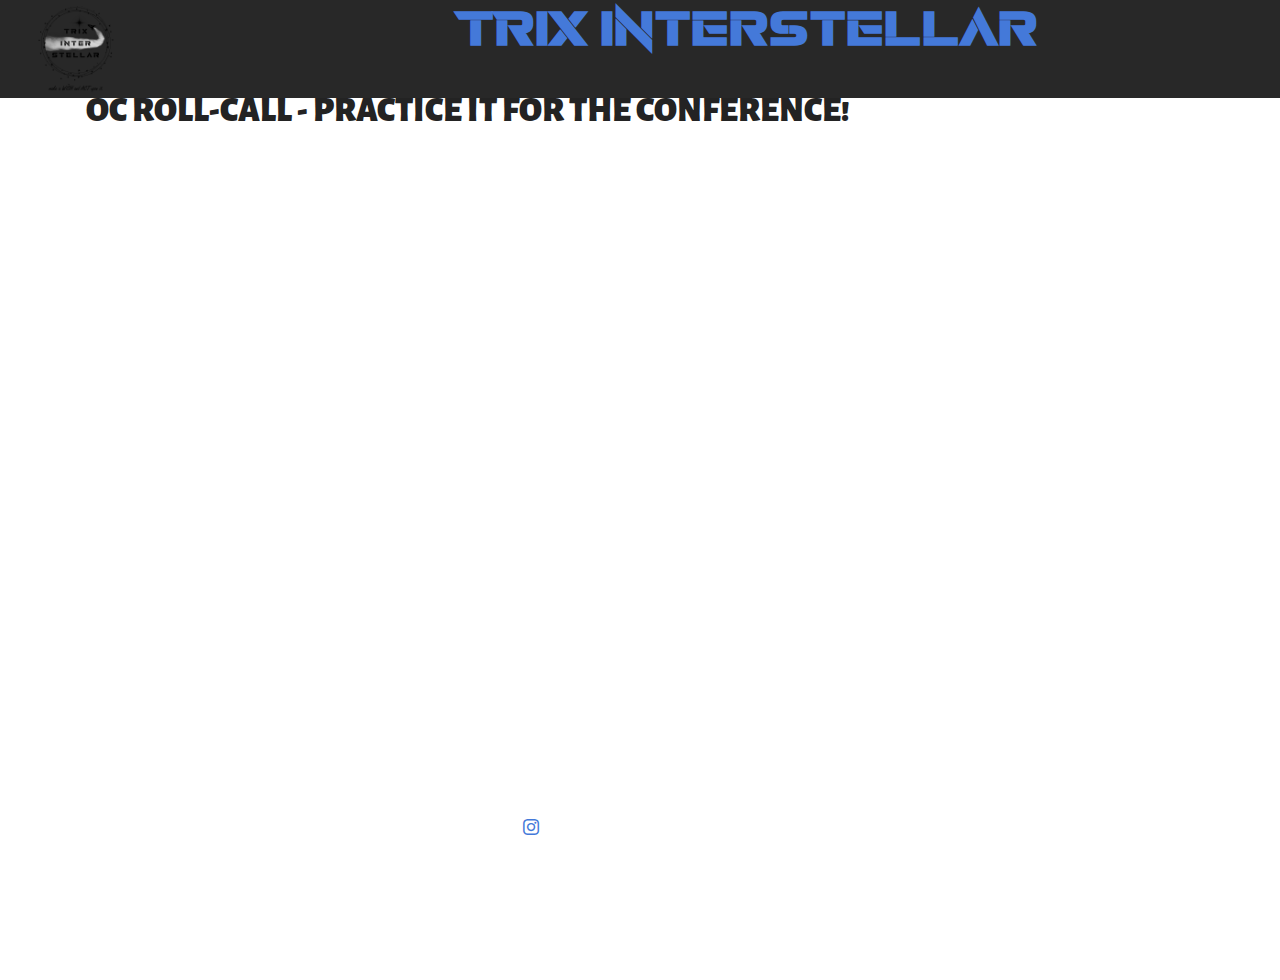
==== page10.html @ 41566b62 "dd" ====
<!DOCTYPE html>
<html  >
<head>
  <!-- Site made with Mobirise Website Builder v5.8.4, https://mobirise.com -->
  <meta charset="UTF-8">
  <meta http-equiv="X-UA-Compatible" content="IE=edge">
  <meta name="generator" content="Mobirise v5.8.4, mobirise.com">
  <meta name="viewport" content="width=device-width, initial-scale=1, minimum-scale=1">
  <link rel="shortcut icon" href="assets/images/trix-logo-128x128-2.png" type="image/x-icon">
  <meta name="description" content="">
  
  
  <title>OC Rollcall</title>
  <link rel="stylesheet" href="assets/bootstrap/css/bootstrap.min.css">
  <link rel="stylesheet" href="assets/bootstrap/css/bootstrap-grid.min.css">
  <link rel="stylesheet" href="assets/bootstrap/css/bootstrap-reboot.min.css">
  <link rel="stylesheet" href="assets/animatecss/animate.css">
  <link rel="stylesheet" href="assets/dropdown/css/style.css">
  <link rel="stylesheet" href="assets/socicon/css/styles.css">
  <link rel="stylesheet" href="assets/theme/css/style.css">
  <link href="assets/fonts/style.css" rel="stylesheet">
  <link rel="preload" as="style" href="assets/mobirise/css/mbr-additional.css"><link rel="stylesheet" href="assets/mobirise/css/mbr-additional.css" type="text/css">

  
  
  
</head>
<body>
  
  <section data-bs-version="5.1" class="content4 cid-tCm50pqjpt" id="content4-1v">
    

    
    
    <div class="container">
        <div class="row justify-content-center">
            <div class="title col-md-12 col-lg-10">
                <h3 class="mbr-section-title mbr-fonts-style align-center mb-4 display-2">
                    <strong>OC MAMBO IS HERE 🕺💃</strong></h3>
                
                
            </div>
        </div>
    </div>
</section>

<section data-bs-version="5.1" class="video2 cid-tCm50pB30e" id="video2-1w">
    
    
    
    <div class="container">
        <div class="mbr-section-head">
            <h4 class="mbr-section-title mbr-fonts-style mb-0 display-5">
                <strong>OC ROLL-CALL - PRACTICE IT FOR THE CONFERENCE!</strong></h4>
            
        </div>
        <div class="row justify-content-center mt-4">
            <div class="col-12 col-md-12 video-block">
                <div class="video-wrapper"><iframe class="mbr-embedded-video" src="https://www.youtube.com/embed/y5CEjIDcIh4?rel=0&amp;amp;mute=1&amp;showinfo=0&amp;autoplay=1&amp;loop=0" width="1280" height="720" frameborder="0" allowfullscreen></iframe></div>
                
            </div>
        </div>
    </div>
</section>

<section data-bs-version="5.1" class="menu cid-tCm50qrsn7" once="menu" id="menu1-1y">
    
    <nav class="navbar navbar-dropdown navbar-fixed-top collapsed">
        <div class="container-fluid">
            <div class="navbar-brand">
                <span class="navbar-logo">
                    
                        <a href="index.html"><img src="assets/images/logo-trix-final-rez-mare-192x192.png" alt="TRIX Interstellar" style="height: 5.5rem;"></a>
                    
                </span>
                <span class="navbar-caption-wrap"><a class="navbar-caption text-primary display-2" href="index.html">&nbsp; &nbsp; &nbsp; &nbsp; &nbsp; &nbsp; &nbsp; &nbsp; &nbsp; &nbsp; &nbsp; &nbsp; &nbsp; &nbsp;TRIX Interstellar</a></span>
            </div>
            <button class="navbar-toggler" type="button" data-toggle="collapse" data-bs-toggle="collapse" data-target="#navbarSupportedContent" data-bs-target="#navbarSupportedContent" aria-controls="navbarNavAltMarkup" aria-expanded="false" aria-label="Toggle navigation">
                <div class="hamburger">
                    <span></span>
                    <span></span>
                    <span></span>
                    <span></span>
                </div>
            </button>
            <div class="collapse navbar-collapse" id="navbarSupportedContent">
                <ul class="navbar-nav nav-dropdown" data-app-modern-menu="true"><li class="nav-item"><a class="nav-link link text-black text-primary display-4" href="page8.html">Agenda</a></li><li class="nav-item"><a class="nav-link link text-black text-primary display-4" href="https://bit.ly/trixshop" target="_blank">SHOP</a></li><li class="nav-item"><a class="nav-link link text-black text-primary display-4" href="page5.html">LUGGAGE</a></li><li class="nav-item"><a class="nav-link link text-black text-primary display-4" href="page3.html">about trix</a></li><li class="nav-item"><a class="nav-link link text-black text-primary display-4" href="page4.html">LOCATION</a></li><li class="nav-item"><a class="nav-link link text-black text-primary display-4" href="page6.html">PARTY</a></li>
                    <li class="nav-item"><a class="nav-link link text-black text-primary display-4" href="page7.html" aria-expanded="false">CONTACT OC</a></li><li class="nav-item"><a class="nav-link link text-black text-primary display-4" href="page7.html">conference team</a></li><li class="nav-item"><a class="nav-link link text-black text-primary display-4" href="page7.html">oc rollcall</a></li></ul>
                
                <div class="navbar-buttons mbr-section-btn"><a class="btn btn-primary display-4" href="https://whm75pkbrs6.typeform.com/to/jG38R8ZY" target="_blank">REGISTER NOW</a></div>
            </div>
        </div>
    </nav>

</section>

<section data-bs-version="5.1" class="footer3 cid-tCm50qI8bt" once="footers" id="footer3-1z">

    

    

    <div class="container">
        <div class="media-container-row align-center mbr-white">
            <div class="row row-links">
                <ul class="foot-menu">
                    
                    
                    
                    
                    
                <li class="foot-menu-item mbr-fonts-style display-7"></li><li class="foot-menu-item mbr-fonts-style display-7"><strong>TRIX INTERSTELLAR '23</strong></li><li class="foot-menu-item mbr-fonts-style display-7"></li></ul>
            </div>
            <div class="row social-row">
                <div class="social-list align-right pb-2">
                    
                    
                    
                    
                    
                    
                <div class="soc-item">
                        <a href="https://www.youtube.com/watch?v=Jb1TENOZJcw" target="_blank">
                            <span class="mbr-iconfont mbr-iconfont-social socicon-youtube socicon" style="color: rgb(255, 255, 255); fill: rgb(255, 255, 255);"></span>
                        </a>
                    </div><div class="soc-item">
                        <a href="https://www.instagram.com/trix.interstellar/" target="_blank">
                            <span class="mbr-iconfont mbr-iconfont-social socicon-instagram socicon"></span>
                        </a>
                    </div></div>
            </div>
            <div class="row row-copirayt">
                <p class="mbr-text mb-0 mbr-fonts-style mbr-white align-center display-7">
                    © Copyright 2023 OC Mambo. All Rights Reserved.
                </p>
            </div>
        </div>
    </div>
</section><section class="display-7" style="padding: 0;align-items: center;justify-content: center;flex-wrap: wrap;    align-content: center;display: flex;position: relative;height: 4rem;"><a href="https://mobiri.se/2998771" style="flex: 1 1;height: 4rem;position: absolute;width: 100%;z-index: 1;"><img alt="" style="height: 4rem;" src="[data-uri]"></a><p style="margin: 0;text-align: center;" class="display-7">Made with &#8204;</p><a style="z-index:1" href="https://mobirise.com/builder/landing-page-builder.html">Landing Page Creator</a></section><script src="assets/bootstrap/js/bootstrap.bundle.min.js"></script>  <script src="assets/smoothscroll/smooth-scroll.js"></script>  <script src="assets/ytplayer/index.js"></script>  <script src="assets/playervimeo/vimeo_player.js"></script>  <script src="assets/dropdown/js/navbar-dropdown.js"></script>  <script src="assets/theme/js/script.js"></script>  
  
  
 <div id="scrollToTop" class="scrollToTop mbr-arrow-up"><a style="text-align: center;"><i class="mbr-arrow-up-icon mbr-arrow-up-icon-cm cm-icon cm-icon-smallarrow-up"></i></a></div>
    <input name="animation" type="hidden">
  </body>
</html>
---- assets/dropdown/css/style.css ----
.navbar-dropdown {
  left: 0;
  padding: 0;
  position: absolute;
  right: 0;
  top: 0;
  transition: all 0.45s ease;
  z-index: 1030;
  background: #282828; }
  .navbar-dropdown .navbar-logo {
    margin-right: 0.8rem;
    transition: margin 0.3s ease-in-out;
    vertical-align: middle; }
    .navbar-dropdown .navbar-logo img {
      height: 3.125rem;
      transition: all 0.3s ease-in-out; }
    .navbar-dropdown .navbar-logo.mbr-iconfont {
      font-size: 3.125rem;
      line-height: 3.125rem; }
  .navbar-dropdown .navbar-caption {
    font-weight: 700;
    white-space: normal;
    vertical-align: -4px;
    line-height: 3.125rem !important; }
    .navbar-dropdown .navbar-caption, .navbar-dropdown .navbar-caption:hover {
      color: inherit;
      text-decoration: none; }
  .navbar-dropdown .mbr-iconfont + .navbar-caption {
    vertical-align: -1px; }
  .navbar-dropdown.navbar-fixed-top {
    position: fixed; }
  .navbar-dropdown .navbar-brand span {
    vertical-align: -4px; }
  .navbar-dropdown.bg-color.transparent {
    background: none; }
  .navbar-dropdown.navbar-short .navbar-brand {
    padding: 0.625rem 0; }
    .navbar-dropdown.navbar-short .navbar-brand span {
      vertical-align: -1px; }
  .navbar-dropdown.navbar-short .navbar-caption {
    line-height: 2.375rem !important;
    vertical-align: -2px; }
  .navbar-dropdown.navbar-short .navbar-logo {
    margin-right: 0.5rem; }
    .navbar-dropdown.navbar-short .navbar-logo img {
      height: 2.375rem; }
    .navbar-dropdown.navbar-short .navbar-logo.mbr-iconfont {
      font-size: 2.375rem;
      line-height: 2.375rem; }
  .navbar-dropdown.navbar-short .mbr-table-cell {
    height: 3.625rem; }
  .navbar-dropdown .navbar-close {
    left: 0.6875rem;
    position: fixed;
    top: 0.75rem;
    z-index: 1000; }
  .navbar-dropdown .hamburger-icon {
    content: "";
    display: inline-block;
    vertical-align: middle;
    width: 16px;
    -webkit-box-shadow: 0 -6px 0 1px #282828,0 0 0 1px #282828,0 6px 0 1px #282828;
    -moz-box-shadow: 0 -6px 0 1px #282828,0 0 0 1px #282828,0 6px 0 1px #282828;
    box-shadow: 0 -6px 0 1px #282828,0 0 0 1px #282828,0 6px 0 1px #282828; }

.dropdown-menu .dropdown-toggle[data-toggle="dropdown-submenu"]::after {
  border-bottom: 0.35em solid transparent;
  border-left: 0.35em solid;
  border-right: 0;
  border-top: 0.35em solid transparent;
  margin-left: 0.3rem; }

.dropdown-menu .dropdown-item:focus {
  outline: 0; }

.nav-dropdown {
  font-size: 0.75rem;
  font-weight: 500;
  height: auto !important; }
  .nav-dropdown .nav-btn {
    padding-left: 1rem; }
  .nav-dropdown .link {
    margin: .667em 1.667em;
    font-weight: 500;
    padding: 0;
    transition: color .2s ease-in-out; }
    .nav-dropdown .link.dropdown-toggle {
      margin-right: 2.583em; }
      .nav-dropdown .link.dropdown-toggle::after {
        margin-left: .25rem;
        border-top: 0.35em solid;
        border-right: 0.35em solid transparent;
        border-left: 0.35em solid transparent;
        border-bottom: 0; }
      .nav-dropdown .link.dropdown-toggle[aria-expanded="true"] {
        margin: 0;
        padding: 0.667em 3.263em  0.667em 1.667em; }
  .nav-dropdown .link::after,
  .nav-dropdown .dropdown-item::after {
    color: inherit; }
  .nav-dropdown .btn {
    font-size: 0.75rem;
    font-weight: 700;
    letter-spacing: 0;
    margin-bottom: 0;
    padding-left: 1.25rem;
    padding-right: 1.25rem; }
  .nav-dropdown .dropdown-menu {
    border-radius: 0;
    border: 0;
    left: 0;
    margin: 0;
    padding-bottom: 1.25rem;
    padding-top: 1.25rem;
    position: relative; }
  .nav-dropdown .dropdown-submenu {
    margin-left: 0.125rem;
    top: 0; }
  .nav-dropdown .dropdown-item {
    font-weight: 500;
    line-height: 2;
    padding: 0.3846em 4.615em 0.3846em 1.5385em;
    position: relative;
    transition: color .2s ease-in-out, background-color .2s ease-in-out; }
    .nav-dropdown .dropdown-item::after {
      margin-top: -0.3077em;
      position: absolute;
      right: 1.1538em;
      top: 50%; }
    .nav-dropdown .dropdown-item:focus, .nav-dropdown .dropdown-item:hover {
      background: none; }

@media (max-width: 767px) {
  .nav-dropdown.navbar-toggleable-sm {
    bottom: 0;
    display: none;
    left: 0;
    overflow-x: hidden;
    position: fixed;
    top: 0;
    transform: translateX(-100%);
    -ms-transform: translateX(-100%);
    -webkit-transform: translateX(-100%);
    width: 18.75rem;
    z-index: 999; } }
.nav-dropdown.navbar-toggleable-xl {
  bottom: 0;
  display: none;
  left: 0;
  overflow-x: hidden;
  position: fixed;
  top: 0;
  transform: translateX(-100%);
  -ms-transform: translateX(-100%);
  -webkit-transform: translateX(-100%);
  width: 18.75rem;
  z-index: 999; }

.nav-dropdown-sm {
  display: block !important;
  overflow-x: hidden;
  overflow: auto;
  padding-top: 3.875rem; }
  .nav-dropdown-sm::after {
    content: "";
    display: block;
    height: 3rem;
    width: 100%; }
  .nav-dropdown-sm.collapse.in ~ .navbar-close {
    display: block !important; }
  .nav-dropdown-sm.collapsing, .nav-dropdown-sm.collapse.in {
    transform: translateX(0);
    -ms-transform: translateX(0);
    -webkit-transform: translateX(0);
    transition: all 0.25s ease-out;
    -webkit-transition: all 0.25s ease-out;
    background: #282828; }
  .nav-dropdown-sm.collapsing[aria-expanded="false"] {
    transform: translateX(-100%);
    -ms-transform: translateX(-100%);
    -webkit-transform: translateX(-100%); }
  .nav-dropdown-sm .nav-item {
    display: block;
    margin-left: 0 !important;
    padding-left: 0; }
  .nav-dropdown-sm .link,
  .nav-dropdown-sm .dropdown-item {
    border-top: 1px dotted rgba(255, 255, 255, 0.1);
    font-size: 0.8125rem;
    line-height: 1.6;
    margin: 0 !important;
    padding: 0.875rem 2.4rem 0.875rem 1.5625rem !important;
    position: relative;
    white-space: normal; }
    .nav-dropdown-sm .link:focus, .nav-dropdown-sm .link:hover,
    .nav-dropdown-sm .dropdown-item:focus,
    .nav-dropdown-sm .dropdown-item:hover {
      background: rgba(0, 0, 0, 0.2) !important;
      color: #c0a375; }
  .nav-dropdown-sm .nav-btn {
    position: relative;
    padding: 1.5625rem 1.5625rem 0 1.5625rem; }
    .nav-dropdown-sm .nav-btn::before {
      border-top: 1px dotted rgba(255, 255, 255, 0.1);
      content: "";
      left: 0;
      position: absolute;
      top: 0;
      width: 100%; }
    .nav-dropdown-sm .nav-btn + .nav-btn {
      padding-top: 0.625rem; }
      .nav-dropdown-sm .nav-btn + .nav-btn::before {
        display: none; }
  .nav-dropdown-sm .btn {
    padding: 0.625rem 0; }
  .nav-dropdown-sm .dropdown-toggle[data-toggle="dropdown-submenu"]::after {
    margin-left: .25rem;
    border-top: 0.35em solid;
    border-right: 0.35em solid transparent;
    border-left: 0.35em solid transparent;
    border-bottom: 0; }
  .nav-dropdown-sm .dropdown-toggle[data-toggle="dropdown-submenu"][aria-expanded="true"]::after {
    border-top: 0;
    border-right: 0.35em solid transparent;
    border-left: 0.35em solid transparent;
    border-bottom: 0.35em solid; }
  .nav-dropdown-sm .dropdown-menu {
    margin: 0;
    padding: 0;
    position: relative;
    top: 0;
    left: 0;
    width: 100%;
    border: 0;
    float: none;
    border-radius: 0;
    background: none; }
  .nav-dropdown-sm .dropdown-submenu {
    left: 100%;
    margin-left: 0.125rem;
    margin-top: -1.25rem;
    top: 0; }

.navbar-toggleable-sm .nav-dropdown .dropdown-menu {
  position: absolute; }

.navbar-toggleable-sm .nav-dropdown .dropdown-submenu {
  left: 100%;
  margin-left: 0.125rem;
  margin-top: -1.25rem;
  top: 0; }

.navbar-toggleable-sm.opened .nav-dropdown .dropdown-menu {
  position: relative; }

.navbar-toggleable-sm.opened .nav-dropdown .dropdown-submenu {
  left: 0;
  margin-left: 00rem;
  margin-top: 0rem;
  top: 0; }

.is-builder .nav-dropdown.collapsing {
  transition: none !important; }
---- assets/socicon/css/styles.css ----
@charset "UTF-8";

@font-face {
  font-family: 'Socicon';
  src:  url('../fonts/socicon.eot');
  src:  url('../fonts/socicon.eot?#iefix') format('embedded-opentype'),
    url('../fonts/socicon.woff2') format('woff2'),
    url('../fonts/socicon.ttf') format('truetype'),
    url('../fonts/socicon.woff') format('woff'),
    url('../fonts/socicon.svg#socicon') format('svg');
  font-weight: normal;
  font-style: normal;
  font-display: swap;
}

[data-icon]:before {
  font-family: "socicon" !important;
  content: attr(data-icon);
  font-style: normal !important;
  font-weight: normal !important;
  font-variant: normal !important;
  text-transform: none !important;
  speak: none;
  line-height: 1;
  -webkit-font-smoothing: antialiased;
  -moz-osx-font-smoothing: grayscale;
}

[class^="socicon-"], [class*=" socicon-"] {
  /* use !important to prevent issues with browser extensions that change fonts */
  font-family: 'Socicon' !important;
  speak: none;
  font-style: normal;
  font-weight: normal;
  font-variant: normal;
  text-transform: none;
  line-height: 1;

  /* Better Font Rendering =========== */
  -webkit-font-smoothing: antialiased;
  -moz-osx-font-smoothing: grayscale;
}

.socicon-eitaa:before {
  content: "\e97c";
}
.socicon-soroush:before {
  content: "\e97d";
}
.socicon-bale:before {
  content: "\e97e";
}
.socicon-zazzle:before {
  content: "\e97b";
}
.socicon-society6:before {
  content: "\e97a";
}
.socicon-redbubble:before {
  content: "\e979";
}
.socicon-avvo:before {
  content: "\e978";
}
.socicon-stitcher:before {
  content: "\e977";
}
.socicon-googlehangouts:before {
  content: "\e974";
}
.socicon-dlive:before {
  content: "\e975";
}
.socicon-vsco:before {
  content: "\e976";
}
.socicon-flipboard:before {
  content: "\e973";
}
.socicon-ubuntu:before {
  content: "\e958";
}
.socicon-artstation:before {
  content: "\e959";
}
.socicon-invision:before {
  content: "\e95a";
}
.socicon-torial:before {
  content: "\e95b";
}
.socicon-collectorz:before {
  content: "\e95c";
}
.socicon-seenthis:before {
  content: "\e95d";
}
.socicon-googleplaymusic:before {
  content: "\e95e";
}
.socicon-debian:before {
  content: "\e95f";
}
.socicon-filmfreeway:before {
  content: "\e960";
}
.socicon-gnome:before {
  content: "\e961";
}
.socicon-itchio:before {
  content: "\e962";
}
.socicon-jamendo:before {
  content: "\e963";
}
.socicon-mix:before {
  content: "\e964";
}
.socicon-sharepoint:before {
  content: "\e965";
}
.socicon-tinder:before {
  content: "\e966";
}
.socicon-windguru:before {
  content: "\e967";
}
.socicon-cdbaby:before {
  content: "\e968";
}
.socicon-elementaryos:before {
  content: "\e969";
}
.socicon-stage32:before {
  content: "\e96a";
}
.socicon-tiktok:before {
  content: "\e96b";
}
.socicon-gitter:before {
  content: "\e96c";
}
.socicon-letterboxd:before {
  content: "\e96d";
}
.socicon-threema:before {
  content: "\e96e";
}
.socicon-splice:before {
  content: "\e96f";
}
.socicon-metapop:before {
  content: "\e970";
}
.socicon-naver:before {
  content: "\e971";
}
.socicon-remote:before {
  content: "\e972";
}
.socicon-internet:before {
  content: "\e957";
}
.socicon-moddb:before {
  content: "\e94b";
}
.socicon-indiedb:before {
  content: "\e94c";
}
.socicon-traxsource:before {
  content: "\e94d";
}
.socicon-gamefor:before {
  content: "\e94e";
}
.socicon-pixiv:before {
  content: "\e94f";
}
.socicon-myanimelist:before {
  content: "\e950";
}
.socicon-blackberry:before {
  content: "\e951";
}
.socicon-wickr:before {
  content: "\e952";
}
.socicon-spip:before {
  content: "\e953";
}
.socicon-napster:before {
  content: "\e954";
}
.socicon-beatport:before {
  content: "\e955";
}
.socicon-hackerone:before {
  content: "\e956";
}
.socicon-hackernews:before {
  content: "\e946";
}
.socicon-smashwords:before {
  content: "\e947";
}
.socicon-kobo:before {
  content: "\e948";
}
.socicon-bookbub:before {
  content: "\e949";
}
.socicon-mailru:before {
  content: "\e94a";
}
.socicon-gitlab:before {
  content: "\e945";
}
.socicon-instructables:before {
  content: "\e944";
}
.socicon-portfolio:before {
  content: "\e943";
}
.socicon-codered:before {
  content: "\e940";
}
.socicon-origin:before {
  content: "\e941";
}
.socicon-nextdoor:before {
  content: "\e942";
}
.socicon-udemy:before {
  content: "\e93f";
}
.socicon-livemaster:before {
  content: "\e93e";
}
.socicon-crunchbase:before {
  content: "\e93b";
}
.socicon-homefy:before {
  content: "\e93c";
}
.socicon-calendly:before {
  content: "\e93d";
}
.socicon-realtor:before {
  content: "\e90f";
}
.socicon-tidal:before {
  content: "\e910";
}
.socicon-qobuz:before {
  content: "\e911";
}
.socicon-natgeo:before {
  content: "\e912";
}
.socicon-mastodon:before {
  content: "\e913";
}
.socicon-unsplash:before {
  content: "\e914";
}
.socicon-homeadvisor:before {
  content: "\e915";
}
.socicon-angieslist:before {
  content: "\e916";
}
.socicon-codepen:before {
  content: "\e917";
}
.socicon-slack:before {
  content: "\e918";
}
.socicon-openaigym:before {
  content: "\e919";
}
.socicon-logmein:before {
  content: "\e91a";
}
.socicon-fiverr:before {
  content: "\e91b";
}
.socicon-gotomeeting:before {
  content: "\e91c";
}
.socicon-aliexpress:before {
  content: "\e91d";
}
.socicon-guru:before {
  content: "\e91e";
}
.socicon-appstore:before {
  content: "\e91f";
}
.socicon-homes:before {
  content: "\e920";
}
.socicon-zoom:before {
  content: "\e921";
}
.socicon-alibaba:before {
  content: "\e922";
}
.socicon-craigslist:before {
  content: "\e923";
}
.socicon-wix:before {
  content: "\e924";
}
.socicon-redfin:before {
  content: "\e925";
}
.socicon-googlecalendar:before {
  content: "\e926";
}
.socicon-shopify:before {
  content: "\e927";
}
.socicon-freelancer:before {
  content: "\e928";
}
.socicon-seedrs:before {
  content: "\e929";
}
.socicon-bing:before {
  content: "\e92a";
}
.socicon-doodle:before {
  content: "\e92b";
}
.socicon-bonanza:before {
  content: "\e92c";
}
.socicon-squarespace:before {
  content: "\e92d";
}
.socicon-toptal:before {
  content: "\e92e";
}
.socicon-gust:before {
  content: "\e92f";
}
.socicon-ask:before {
  content: "\e930";
}
.socicon-trulia:before {
  content: "\e931";
}
.socicon-loomly:before {
  content: "\e932";
}
.socicon-ghost:before {
  content: "\e933";
}
.socicon-upwork:before {
  content: "\e934";
}
.socicon-fundable:before {
  content: "\e935";
}
.socicon-booking:before {
  content: "\e936";
}
.socicon-googlemaps:before {
  content: "\e937";
}
.socicon-zillow:before {
  content: "\e938";
}
.socicon-niconico:before {
  content: "\e939";
}
.socicon-toneden:before {
  content: "\e93a";
}
.socicon-augment:before {
  content: "\e908";
}
.socicon-bitbucket:before {
  content: "\e909";
}
.socicon-fyuse:before {
  content: "\e90a";
}
.socicon-yt-gaming:before {
  content: "\e90b";
}
.socicon-sketchfab:before {
  content: "\e90c";
}
.socicon-mobcrush:before {
  content: "\e90d";
}
.socicon-microsoft:before {
  content: "\e90e";
}
.socicon-pandora:before {
  content: "\e907";
}
.socicon-messenger:before {
  content: "\e906";
}
.socicon-gamewisp:before {
  content: "\e905";
}
.socicon-bloglovin:before {
  content: "\e904";
}
.socicon-tunein:before {
  content: "\e903";
}
.socicon-gamejolt:before {
  content: "\e901";
}
.socicon-trello:before {
  content: "\e902";
}
.socicon-spreadshirt:before {
  content: "\e900";
}
.socicon-500px:before {
  content: "\e000";
}
.socicon-8tracks:before {
  content: "\e001";
}
.socicon-airbnb:before {
  content: "\e002";
}
.socicon-alliance:before {
  content: "\e003";
}
.socicon-amazon:before {
  content: "\e004";
}
.socicon-amplement:before {
  content: "\e005";
}
.socicon-android:before {
  content: "\e006";
}
.socicon-angellist:before {
  content: "\e007";
}
.socicon-apple:before {
  content: "\e008";
}
.socicon-appnet:before {
  content: "\e009";
}
.socicon-baidu:before {
  content: "\e00a";
}
.socicon-bandcamp:before {
  content: "\e00b";
}
.socicon-battlenet:before {
  content: "\e00c";
}
.socicon-mixer:before {
  content: "\e00d";
}
.socicon-bebee:before {
  content: "\e00e";
}
.socicon-bebo:before {
  content: "\e00f";
}
.socicon-behance:before {
  content: "\e010";
}
.socicon-blizzard:before {
  content: "\e011";
}
.socicon-blogger:before {
  content: "\e012";
}
.socicon-buffer:before {
  content: "\e013";
}
.socicon-chrome:before {
  content: "\e014";
}
.socicon-coderwall:before {
  content: "\e015";
}
.socicon-curse:before {
  content: "\e016";
}
.socicon-dailymotion:before {
  content: "\e017";
}
.socicon-deezer:before {
  content: "\e018";
}
.socicon-delicious:before {
  content: "\e019";
}
.socicon-deviantart:before {
  content: "\e01a";
}
.socicon-diablo:before {
  content: "\e01b";
}
.socicon-digg:before {
  content: "\e01c";
}
.socicon-discord:before {
  content: "\e01d";
}
.socicon-disqus:before {
  content: "\e01e";
}
.socicon-douban:before {
  content: "\e01f";
}
.socicon-draugiem:before {
  content: "\e020";
}
.socicon-dribbble:before {
  content: "\e021";
}
.socicon-drupal:before {
  content: "\e022";
}
.socicon-ebay:before {
  content: "\e023";
}
.socicon-ello:before {
  content: "\e024";
}
.socicon-endomodo:before {
  content: "\e025";
}
.socicon-envato:before {
  content: "\e026";
}
.socicon-etsy:before {
  content: "\e027";
}
.socicon-facebook:before {
  content: "\e028";
}
.socicon-feedburner:before {
  content: "\e029";
}
.socicon-filmweb:before {
  content: "\e02a";
}
.socicon-firefox:before {
  content: "\e02b";
}
.socicon-flattr:before {
  content: "\e02c";
}
.socicon-flickr:before {
  content: "\e02d";
}
.socicon-formulr:before {
  content: "\e02e";
}
.socicon-forrst:before {
  content: "\e02f";
}
.socicon-foursquare:before {
  content: "\e030";
}
.socicon-friendfeed:before {
  content: "\e031";
}
.socicon-github:before {
  content: "\e032";
}
.socicon-goodreads:before {
  content: "\e033";
}
.socicon-google:before {
  content: "\e034";
}
.socicon-googlescholar:before {
  content: "\e035";
}
.socicon-googlegroups:before {
  content: "\e036";
}
.socicon-googlephotos:before {
  content: "\e037";
}
.socicon-googleplus:before {
  content: "\e038";
}
.socicon-grooveshark:before {
  content: "\e039";
}
.socicon-hackerrank:before {
  content: "\e03a";
}
.socicon-hearthstone:before {
  content: "\e03b";
}
.socicon-hellocoton:before {
  content: "\e03c";
}
.socicon-heroes:before {
  content: "\e03d";
}
.socicon-smashcast:before {
  content: "\e03e";
}
.socicon-horde:before {
  content: "\e03f";
}
.socicon-houzz:before {
  content: "\e040";
}
.socicon-icq:before {
  content: "\e041";
}
.socicon-identica:before {
  content: "\e042";
}
.socicon-imdb:before {
  content: "\e043";
}
.socicon-instagram:before {
  content: "\e044";
}
.socicon-issuu:before {
  content: "\e045";
}
.socicon-istock:before {
  content: "\e046";
}
.socicon-itunes:before {
  content: "\e047";
}
.socicon-keybase:before {
  content: "\e048";
}
.socicon-lanyrd:before {
  content: "\e049";
}
.socicon-lastfm:before {
  content: "\e04a";
}
.socicon-line:before {
  content: "\e04b";
}
.socicon-linkedin:before {
  content: "\e04c";
}
.socicon-livejournal:before {
  content: "\e04d";
}
.socicon-lyft:before {
  content: "\e04e";
}
.socicon-macos:before {
  content: "\e04f";
}
.socicon-mail:before {
  content: "\e050";
}
.socicon-medium:before {
  content: "\e051";
}
.socicon-meetup:before {
  content: "\e052";
}
.socicon-mixcloud:before {
  content: "\e053";
}
.socicon-modelmayhem:before {
  content: "\e054";
}
.socicon-mumble:before {
  content: "\e055";
}
.socicon-myspace:before {
  content: "\e056";
}
.socicon-newsvine:before {
  content: "\e057";
}
.socicon-nintendo:before {
  content: "\e058";
}
.socicon-npm:before {
  content: "\e059";
}
.socicon-odnoklassniki:before {
  content: "\e05a";
}
.socicon-openid:before {
  content: "\e05b";
}
.socicon-opera:before {
  content: "\e05c";
}
.socicon-outlook:before {
  content: "\e05d";
}
.socicon-overwatch:before {
  content: "\e05e";
}
.socicon-patreon:before {
  content: "\e05f";
}
.socicon-paypal:before {
  content: "\e060";
}
.socicon-periscope:before {
  content: "\e061";
}
.socicon-persona:before {
  content: "\e062";
}
.socicon-pinterest:before {
  content: "\e063";
}
.socicon-play:before {
  content: "\e064";
}
.socicon-player:before {
  content: "\e065";
}
.socicon-playstation:before {
  content: "\e066";
}
.socicon-pocket:before {
  content: "\e067";
}
.socicon-qq:before {
  content: "\e068";
}
.socicon-quora:before {
  content: "\e069";
}
.socicon-raidcall:before {
  content: "\e06a";
}
.socicon-ravelry:before {
  content: "\e06b";
}
.socicon-reddit:before {
  content: "\e06c";
}
.socicon-renren:before {
  content: "\e06d";
}
.socicon-researchgate:before {
  content: "\e06e";
}
.socicon-residentadvisor:before {
  content: "\e06f";
}
.socicon-reverbnation:before {
  content: "\e070";
}
.socicon-rss:before {
  content: "\e071";
}
.socicon-sharethis:before {
  content: "\e072";
}
.socicon-skype:before {
  content: "\e073";
}
.socicon-slideshare:before {
  content: "\e074";
}
.socicon-smugmug:before {
  content: "\e075";
}
.socicon-snapchat:before {
  content: "\e076";
}
.socicon-songkick:before {
  content: "\e077";
}
.socicon-soundcloud:before {
  content: "\e078";
}
.socicon-spotify:before {
  content: "\e079";
}
.socicon-stackexchange:before {
  content: "\e07a";
}
.socicon-stackoverflow:before {
  content: "\e07b";
}
.socicon-starcraft:before {
  content: "\e07c";
}
.socicon-stayfriends:before {
  content: "\e07d";
}
.socicon-steam:before {
  content: "\e07e";
}
.socicon-storehouse:before {
  content: "\e07f";
}
.socicon-strava:before {
  content: "\e080";
}
.socicon-streamjar:before {
  content: "\e081";
}
.socicon-stumbleupon:before {
  content: "\e082";
}
.socicon-swarm:before {
  content: "\e083";
}
.socicon-teamspeak:before {
  content: "\e084";
}
.socicon-teamviewer:before {
  content: "\e085";
}
.socicon-technorati:before {
  content: "\e086";
}
.socicon-telegram:before {
  content: "\e087";
}
.socicon-tripadvisor:before {
  content: "\e088";
}
.socicon-tripit:before {
  content: "\e089";
}
.socicon-triplej:before {
  content: "\e08a";
}
.socicon-tumblr:before {
  content: "\e08b";
}
.socicon-twitch:before {
  content: "\e08c";
}
.socicon-twitter:before {
  content: "\e08d";
}
.socicon-uber:before {
  content: "\e08e";
}
.socicon-ventrilo:before {
  content: "\e08f";
}
.socicon-viadeo:before {
  content: "\e090";
}
.socicon-viber:before {
  content: "\e091";
}
.socicon-viewbug:before {
  content: "\e092";
}
.socicon-vimeo:before {
  content: "\e093";
}
.socicon-vine:before {
  content: "\e094";
}
.socicon-vkontakte:before {
  content: "\e095";
}
.socicon-warcraft:before {
  content: "\e096";
}
.socicon-wechat:before {
  content: "\e097";
}
.socicon-weibo:before {
  content: "\e098";
}
.socicon-whatsapp:before {
  content: "\e099";
}
.socicon-wikipedia:before {
  content: "\e09a";
}
.socicon-windows:before {
  content: "\e09b";
}
.socicon-wordpress:before {
  content: "\e09c";
}
.socicon-wykop:before {
  content: "\e09d";
}
.socicon-xbox:before {
  content: "\e09e";
}
.socicon-xing:before {
  content: "\e09f";
}
.socicon-yahoo:before {
  content: "\e0a0";
}
.socicon-yammer:before {
  content: "\e0a1";
}
.socicon-yandex:before {
  content: "\e0a2";
}
.socicon-yelp:before {
  content: "\e0a3";
}
.socicon-younow:before {
  content: "\e0a4";
}
.socicon-youtube:before {
  content: "\e0a5";
}
.socicon-zapier:before {
  content: "\e0a6";
}
.socicon-zerply:before {
  content: "\e0a7";
}
.socicon-zomato:before {
  content: "\e0a8";
}
.socicon-zynga:before {
  content: "\e0a9";
}
---- assets/theme/css/style.css ----
@charset "UTF-8";
section {
  background-color: #ffffff;
}

body {
  font-style: normal;
  line-height: 1.5;
  font-weight: 400;
  color: #232323;
  position: relative;
}

button {
  background-color: transparent;
  border-color: transparent;
}

section,
.container,
.container-fluid {
  position: relative;
  word-wrap: break-word;
}

a.mbr-iconfont:hover {
  text-decoration: none;
}

.article .lead p,
.article .lead ul,
.article .lead ol,
.article .lead pre,
.article .lead blockquote {
  margin-bottom: 0;
}

a {
  font-style: normal;
  font-weight: 400;
  cursor: pointer;
}
a, a:hover {
  text-decoration: none;
}

.mbr-section-title {
  font-style: normal;
  line-height: 1.3;
}

.mbr-section-subtitle {
  line-height: 1.3;
}

.mbr-text {
  font-style: normal;
  line-height: 1.7;
}

h1,
h2,
h3,
h4,
h5,
h6,
.display-1,
.display-2,
.display-4,
.display-5,
.display-7,
span,
p,
a {
  line-height: 1;
  word-break: break-word;
  word-wrap: break-word;
  font-weight: 400;
}

b,
strong {
  font-weight: bold;
}

input:-webkit-autofill, input:-webkit-autofill:hover, input:-webkit-autofill:focus, input:-webkit-autofill:active {
  transition-delay: 9999s;
  -webkit-transition-property: background-color, color;
  transition-property: background-color, color;
}

textarea[type=hidden] {
  display: none;
}

section {
  background-position: 50% 50%;
  background-repeat: no-repeat;
  background-size: cover;
}
section .mbr-background-video,
section .mbr-background-video-preview {
  position: absolute;
  bottom: 0;
  left: 0;
  right: 0;
  top: 0;
}

.hidden {
  visibility: hidden;
}

.mbr-z-index20 {
  z-index: 20;
}

/*! Base colors */
.mbr-white {
  color: #ffffff;
}

.mbr-black {
  color: #111111;
}

.mbr-bg-white {
  background-color: #ffffff;
}

.mbr-bg-black {
  background-color: #000000;
}

/*! Text-aligns */
.align-left {
  text-align: left;
}

.align-center {
  text-align: center;
}

.align-right {
  text-align: right;
}

/*! Font-weight  */
.mbr-light {
  font-weight: 300;
}

.mbr-regular {
  font-weight: 400;
}

.mbr-semibold {
  font-weight: 500;
}

.mbr-bold {
  font-weight: 700;
}

/*! Media  */
.media-content {
  flex-basis: 100%;
}

.media-container-row {
  display: flex;
  flex-direction: row;
  flex-wrap: wrap;
  justify-content: center;
  align-content: center;
  align-items: start;
}
.media-container-row .media-size-item {
  width: 400px;
}

.media-container-column {
  display: flex;
  flex-direction: column;
  flex-wrap: wrap;
  justify-content: center;
  align-content: center;
  align-items: stretch;
}
.media-container-column > * {
  width: 100%;
}

@media (min-width: 992px) {
  .media-container-row {
    flex-wrap: nowrap;
  }
}
figure {
  margin-bottom: 0;
  overflow: hidden;
}

figure[mbr-media-size] {
  transition: width 0.1s;
}

img,
iframe {
  display: block;
  width: 100%;
}

.card {
  background-color: transparent;
  border: none;
}

.card-box {
  width: 100%;
}

.card-img {
  text-align: center;
  flex-shrink: 0;
  -webkit-flex-shrink: 0;
}

.media {
  max-width: 100%;
  margin: 0 auto;
}

.mbr-figure {
  align-self: center;
}

.media-container > div {
  max-width: 100%;
}

.mbr-figure img,
.card-img img {
  width: 100%;
}

@media (max-width: 991px) {
  .media-size-item {
    width: auto !important;
  }

  .media {
    width: auto;
  }

  .mbr-figure {
    width: 100% !important;
  }
}
/*! Buttons */
.mbr-section-btn {
  margin-left: -0.6rem;
  margin-right: -0.6rem;
  font-size: 0;
}

.btn {
  font-weight: 600;
  border-width: 1px;
  font-style: normal;
  margin: 0.6rem 0.6rem;
  white-space: normal;
  transition: all 0.2s ease-in-out;
  display: inline-flex;
  align-items: center;
  justify-content: center;
  word-break: break-word;
}

.btn-sm {
  font-weight: 600;
  letter-spacing: 0px;
  transition: all 0.3s ease-in-out;
}

.btn-md {
  font-weight: 600;
  letter-spacing: 0px;
  transition: all 0.3s ease-in-out;
}

.btn-lg {
  font-weight: 600;
  letter-spacing: 0px;
  transition: all 0.3s ease-in-out;
}

.btn-form {
  margin: 0;
}
.btn-form:hover {
  cursor: pointer;
}

nav .mbr-section-btn {
  margin-left: 0rem;
  margin-right: 0rem;
}

/*! Btn icon margin */
.btn .mbr-iconfont,
.btn.btn-sm .mbr-iconfont {
  order: 1;
  cursor: pointer;
  margin-left: 0.5rem;
  vertical-align: sub;
}

.btn.btn-md .mbr-iconfont,
.btn.btn-md .mbr-iconfont {
  margin-left: 0.8rem;
}

.mbr-regular {
  font-weight: 400;
}

.mbr-semibold {
  font-weight: 500;
}

.mbr-bold {
  font-weight: 700;
}

[type=submit] {
  -webkit-appearance: none;
}

/*! Full-screen */
.mbr-fullscreen .mbr-overlay {
  min-height: 100vh;
}

.mbr-fullscreen {
  display: flex;
  display: -moz-flex;
  display: -ms-flex;
  display: -o-flex;
  align-items: center;
  min-height: 100vh;
  padding-top: 3rem;
  padding-bottom: 3rem;
}

/*! Map */
.map {
  height: 25rem;
  position: relative;
}
.map iframe {
  width: 100%;
  height: 100%;
}

/*! Scroll to top arrow */
.mbr-arrow-up {
  bottom: 25px;
  right: 90px;
  position: fixed;
  text-align: right;
  z-index: 5000;
  color: #ffffff;
  font-size: 22px;
}

.mbr-arrow-up a {
  background: rgba(0, 0, 0, 0.2);
  border-radius: 50%;
  color: #fff;
  display: inline-block;
  height: 60px;
  width: 60px;
  border: 2px solid #fff;
  outline-style: none !important;
  position: relative;
  text-decoration: none;
  transition: all 0.3s ease-in-out;
  cursor: pointer;
  text-align: center;
}
.mbr-arrow-up a:hover {
  background-color: rgba(0, 0, 0, 0.4);
}
.mbr-arrow-up a i {
  line-height: 60px;
}

.mbr-arrow-up-icon {
  display: block;
  color: #fff;
}

.mbr-arrow-up-icon::before {
  content: "›";
  display: inline-block;
  font-family: serif;
  font-size: 22px;
  line-height: 1;
  font-style: normal;
  position: relative;
  top: 6px;
  left: -4px;
  transform: rotate(-90deg);
}

/*! Arrow Down */
.mbr-arrow {
  position: absolute;
  bottom: 45px;
  left: 50%;
  width: 60px;
  height: 60px;
  cursor: pointer;
  background-color: rgba(80, 80, 80, 0.5);
  border-radius: 50%;
  transform: translateX(-50%);
}
@media (max-width: 767px) {
  .mbr-arrow {
    display: none;
  }
}
.mbr-arrow > a {
  display: inline-block;
  text-decoration: none;
  outline-style: none;
  -webkit-animation: arrowdown 1.7s ease-in-out infinite;
          animation: arrowdown 1.7s ease-in-out infinite;
  color: #ffffff;
}
.mbr-arrow > a > i {
  position: absolute;
  top: -2px;
  left: 15px;
  font-size: 2rem;
}

#scrollToTop a i::before {
  content: "";
  position: absolute;
  display: block;
  border-bottom: 2.5px solid #fff;
  border-left: 2.5px solid #fff;
  width: 27.8%;
  height: 27.8%;
  left: 50%;
  top: 51%;
  transform: translateY(-30%) translateX(-50%) rotate(135deg);
}

@keyframes arrowdown {
  0% {
    transform: translateY(0px);
  }
  50% {
    transform: translateY(-5px);
  }
  100% {
    transform: translateY(0px);
  }
}
@-webkit-keyframes arrowdown {
  0% {
    transform: translateY(0px);
  }
  50% {
    transform: translateY(-5px);
  }
  100% {
    transform: translateY(0px);
  }
}
@media (max-width: 500px) {
  .mbr-arrow-up {
    left: 0;
    right: 0;
    text-align: center;
  }
}
/*Gradients animation*/
@keyframes gradient-animation {
  from {
    background-position: 0% 100%;
    -webkit-animation-timing-function: ease-in-out;
            animation-timing-function: ease-in-out;
  }
  to {
    background-position: 100% 0%;
    -webkit-animation-timing-function: ease-in-out;
            animation-timing-function: ease-in-out;
  }
}
@-webkit-keyframes gradient-animation {
  from {
    background-position: 0% 100%;
    -webkit-animation-timing-function: ease-in-out;
            animation-timing-function: ease-in-out;
  }
  to {
    background-position: 100% 0%;
    -webkit-animation-timing-function: ease-in-out;
            animation-timing-function: ease-in-out;
  }
}
.bg-gradient {
  background-size: 200% 200%;
  animation: gradient-animation 5s infinite alternate;
  -webkit-animation: gradient-animation 5s infinite alternate;
}

.menu .navbar-brand {
  display: -webkit-flex;
}
.menu .navbar-brand span {
  display: flex;
  display: -webkit-flex;
}
.menu .navbar-brand .navbar-caption-wrap {
  display: -webkit-flex;
}
.menu .navbar-brand .navbar-logo img {
  display: -webkit-flex;
  width: auto;
}
@media (min-width: 768px) and (max-width: 991px) {
  .menu .navbar-toggleable-sm .navbar-nav {
    display: -ms-flexbox;
  }
}
@media (max-width: 991px) {
  .menu .navbar-collapse {
    max-height: 93.5vh;
  }
  .menu .navbar-collapse.show {
    overflow: auto;
  }
}
@media (min-width: 992px) {
  .menu .navbar-nav.nav-dropdown {
    display: -webkit-flex;
  }
  .menu .navbar-toggleable-sm .navbar-collapse {
    display: -webkit-flex !important;
  }
  .menu .collapsed .navbar-collapse {
    max-height: 93.5vh;
  }
  .menu .collapsed .navbar-collapse.show {
    overflow: auto;
  }
}
@media (max-width: 767px) {
  .menu .navbar-collapse {
    max-height: 80vh;
  }
}

.nav-link .mbr-iconfont {
  margin-right: 0.5rem;
}

.navbar {
  display: -webkit-flex;
  -webkit-flex-wrap: wrap;
  -webkit-align-items: center;
  -webkit-justify-content: space-between;
}

.navbar-collapse {
  -webkit-flex-basis: 100%;
  -webkit-flex-grow: 1;
  -webkit-align-items: center;
}

.nav-dropdown .link {
  padding: 0.667em 1.667em !important;
  margin: 0 !important;
}

.nav {
  display: -webkit-flex;
  -webkit-flex-wrap: wrap;
}

.row {
  display: -webkit-flex;
  -webkit-flex-wrap: wrap;
}

.justify-content-center {
  -webkit-justify-content: center;
}

.form-inline {
  display: -webkit-flex;
}

.card-wrapper {
  -webkit-flex: 1;
}

.carousel-control {
  z-index: 10;
  display: -webkit-flex;
}

.carousel-controls {
  display: -webkit-flex;
}

.media {
  display: -webkit-flex;
}

.form-group:focus {
  outline: none;
}

.jq-selectbox__select {
  padding: 7px 0;
  position: relative;
}

.jq-selectbox__dropdown {
  overflow: hidden;
  border-radius: 10px;
  position: absolute;
  top: 100%;
  left: 0 !important;
  width: 100% !important;
}

.jq-selectbox__trigger-arrow {
  right: 0;
  transform: translateY(-50%);
}

.jq-selectbox li {
  padding: 1.07em 0.5em;
}

input[type=range] {
  padding-left: 0 !important;
  padding-right: 0 !important;
}

.modal-dialog,
.modal-content {
  height: 100%;
}

.modal-dialog .carousel-inner {
  height: calc(100vh - 1.75rem);
}
@media (max-width: 575px) {
  .modal-dialog .carousel-inner {
    height: calc(100vh - 1rem);
  }
}

.carousel-item {
  text-align: center;
}

.carousel-item img {
  margin: auto;
}

.navbar-toggler {
  align-self: flex-start;
  padding: 0.25rem 0.75rem;
  font-size: 1.25rem;
  line-height: 1;
  background: transparent;
  border: 1px solid transparent;
  border-radius: 0.25rem;
}

.navbar-toggler:focus,
.navbar-toggler:hover {
  text-decoration: none;
  box-shadow: none;
}

.navbar-toggler-icon {
  display: inline-block;
  width: 1.5em;
  height: 1.5em;
  vertical-align: middle;
  content: "";
  background: no-repeat center center;
  background-size: 100% 100%;
}

.navbar-toggler-left {
  position: absolute;
  left: 1rem;
}

.navbar-toggler-right {
  position: absolute;
  right: 1rem;
}

.card-img {
  width: auto;
}

.menu .navbar.collapsed:not(.beta-menu) {
  flex-direction: column;
}

.carousel-item.active,
.carousel-item-next,
.carousel-item-prev {
  display: flex;
}

.note-air-layout .dropup .dropdown-menu,
.note-air-layout .navbar-fixed-bottom .dropdown .dropdown-menu {
  bottom: initial !important;
}

html,
body {
  height: auto;
  min-height: 100vh;
}

.dropup .dropdown-toggle::after {
  display: none;
}

.form-asterisk {
  font-family: initial;
  position: absolute;
  top: -2px;
  font-weight: normal;
}

.form-control-label {
  position: relative;
  cursor: pointer;
  margin-bottom: 0.357em;
  padding: 0;
}

.alert {
  color: #ffffff;
  border-radius: 0;
  border: 0;
  font-size: 1.1rem;
  line-height: 1.5;
  margin-bottom: 1.875rem;
  padding: 1.25rem;
  position: relative;
  text-align: center;
}
.alert.alert-form::after {
  background-color: inherit;
  bottom: -7px;
  content: "";
  display: block;
  height: 14px;
  left: 50%;
  margin-left: -7px;
  position: absolute;
  transform: rotate(45deg);
  width: 14px;
}

.form-control {
  background-color: #ffffff;
  background-clip: border-box;
  color: #232323;
  line-height: 1rem !important;
  height: auto;
  padding: 0.6rem 1.2rem;
  transition: border-color 0.25s ease 0s;
  border: 1px solid transparent !important;
  border-radius: 4px;
  box-shadow: rgba(0, 0, 0, 0.07) 0px 1px 1px 0px, rgba(0, 0, 0, 0.07) 0px 1px 3px 0px, rgba(0, 0, 0, 0.03) 0px 0px 0px 1px;
}
.form-active .form-control:invalid {
  border-color: red;
}

form .row {
  margin-left: -0.6rem;
  margin-right: -0.6rem;
}
form .row [class*=col] {
  padding-left: 0.6rem;
  padding-right: 0.6rem;
}

form .mbr-section-btn {
  margin: 0;
  padding-left: 0.6rem;
  padding-right: 0.6rem;
}

form .btn {
  display: flex;
  padding: 0.6rem 1.2rem;
  margin: 0;
}

form .form-check-input {
  margin-top: 0.5;
}

textarea.form-control {
  line-height: 1.5rem !important;
}

.form-group {
  margin-bottom: 1.2rem;
}

.form-control,
form .btn {
  min-height: 48px;
}

.gdpr-block label span.textGDPR input[name=gdpr] {
  top: 7px;
}

.form-control:focus {
  box-shadow: none;
}

:focus {
  outline: none;
}

.mbr-overlay {
  background-color: #000;
  bottom: 0;
  left: 0;
  opacity: 0.5;
  position: absolute;
  right: 0;
  top: 0;
  z-index: 0;
  pointer-events: none;
}

blockquote {
  font-style: italic;
  padding: 3rem;
  font-size: 1.09rem;
  position: relative;
  border-left: 3px solid;
}

ul,
ol,
pre,
blockquote {
  margin-bottom: 2.3125rem;
}

.mt-4 {
  margin-top: 2rem !important;
}

.mb-4 {
  margin-bottom: 2rem !important;
}

@media (min-width: 992px) {
  .container {
    padding-left: 16px;
    padding-right: 16px;
  }

  .row {
    margin-left: -16px;
    margin-right: -16px;
  }
  .row > [class*=col] {
    padding-left: 16px;
    padding-right: 16px;
  }
}
@media (min-width: 768px) {
  .container-fluid {
    padding-left: 32px;
    padding-right: 32px;
  }
}
@media (min-width: 768px) and (max-width: 991px) {
  .mbr-container {
    padding-left: 32px;
    padding-right: 32px;
  }
}
@media (max-width: 767px) {
  .mbr-container {
    padding-left: 16px;
    padding-right: 16px;
  }
}
.card-wrapper,
.item-wrapper {
  overflow: hidden;
}

.app-video-wrapper > img {
  opacity: 1;
}

.item {
  position: relative;
}

.dropdown-menu .dropdown-menu {
  left: 100%;
}

.dropdown-item + .dropdown-menu {
  display: none;
}

.dropdown-item:hover + .dropdown-menu,
.dropdown-menu:hover {
  display: block;
}

@media (min-aspect-ratio: 16/9) {
  .mbr-video-foreground {
    height: 300% !important;
    top: -100% !important;
  }
}
@media (max-aspect-ratio: 16/9) {
  .mbr-video-foreground {
    width: 300% !important;
    left: -100% !important;
  }
}.engine {
	position: absolute;
	text-indent: -2400px;
	text-align: center;
	padding: 0;
	top: 0;
	left: -2400px;
}
---- assets/fonts/style.css ----
@font-face {
   font-family: 'AlegreyaSansSC-Black';
   font-display: swap;
   src: url('AlegreyaSansSC-Black/font.ttf');
}
@font-face {
   font-family: 'Revamped-X3q1a';
   font-display: swap;
   src: url('Revamped-X3q1a/font.ttf');
}
@font-face {
   font-family: 'AlegreyaSansSC-Medium';
   font-display: swap;
   src: url('AlegreyaSansSC-Medium/font.ttf');
}
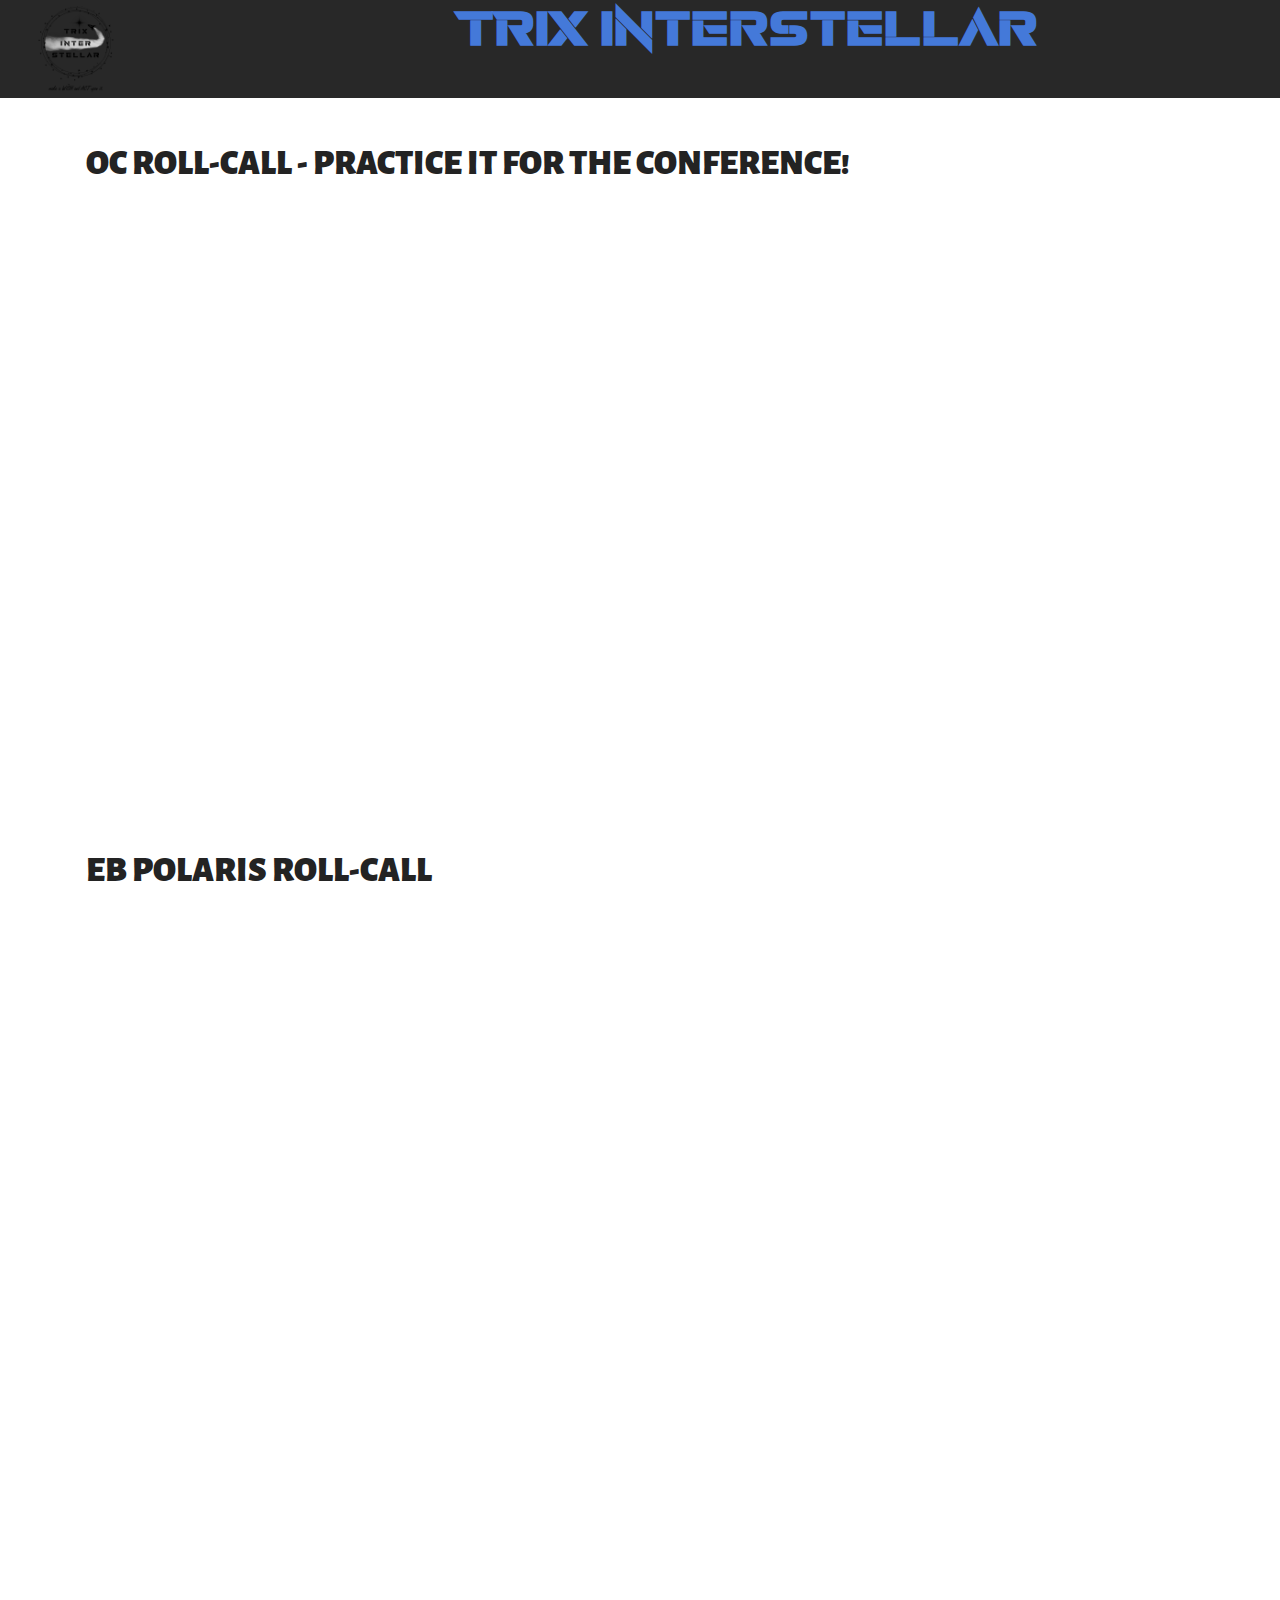
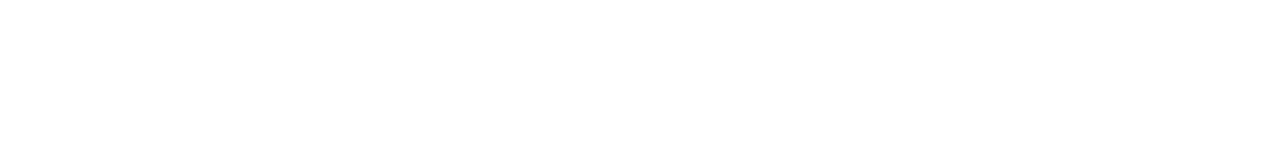
==== commit 42f615b3: "yes" ====
--- a/page10.html
+++ b/page10.html
@@ -10,7 +10,7 @@
   <meta name="description" content="">
   
   
-  <title>OC Rollcall</title>
+  <title>Rollcalls</title>
   <link rel="stylesheet" href="assets/bootstrap/css/bootstrap.min.css">
   <link rel="stylesheet" href="assets/bootstrap/css/bootstrap-grid.min.css">
   <link rel="stylesheet" href="assets/bootstrap/css/bootstrap-reboot.min.css">
@@ -27,7 +27,38 @@
 </head>
 <body>
   
-  <section data-bs-version="5.1" class="content4 cid-tCm50pqjpt" id="content4-1v">
+  <section data-bs-version="5.1" class="menu cid-tCm50qrsn7" once="menu" id="menu1-1y">
+    
+    <nav class="navbar navbar-dropdown navbar-fixed-top collapsed">
+        <div class="container-fluid">
+            <div class="navbar-brand">
+                <span class="navbar-logo">
+                    
+                        <a href="index.html"><img src="assets/images/logo-trix-final-rez-mare-192x192.png" alt="TRIX Interstellar" style="height: 5.5rem;"></a>
+                    
+                </span>
+                <span class="navbar-caption-wrap"><a class="navbar-caption text-primary display-2" href="index.html">&nbsp; &nbsp; &nbsp; &nbsp; &nbsp; &nbsp; &nbsp; &nbsp; &nbsp; &nbsp; &nbsp; &nbsp; &nbsp; &nbsp;TRIX Interstellar</a></span>
+            </div>
+            <button class="navbar-toggler" type="button" data-toggle="collapse" data-bs-toggle="collapse" data-target="#navbarSupportedContent" data-bs-target="#navbarSupportedContent" aria-controls="navbarNavAltMarkup" aria-expanded="false" aria-label="Toggle navigation">
+                <div class="hamburger">
+                    <span></span>
+                    <span></span>
+                    <span></span>
+                    <span></span>
+                </div>
+            </button>
+            <div class="collapse navbar-collapse" id="navbarSupportedContent">
+                <ul class="navbar-nav nav-dropdown" data-app-modern-menu="true"><li class="nav-item"><a class="nav-link link text-black text-primary display-4" href="page8.html">Agenda</a></li><li class="nav-item"><a class="nav-link link text-black text-primary display-4" href="https://bit.ly/trixshop" target="_blank">SHOP</a></li><li class="nav-item"><a class="nav-link link text-black text-primary display-4" href="page5.html">HOW TO PREPARE FOR TRIX</a></li><li class="nav-item"><a class="nav-link link text-black text-primary display-4" href="page3.html">about trix</a></li><li class="nav-item"><a class="nav-link link text-black text-primary display-4" href="page4.html">LOCATION</a></li><li class="nav-item"><a class="nav-link link text-black text-primary display-4" href="page6.html">PARTies</a></li>
+                    <li class="nav-item"><a class="nav-link link text-black text-primary display-4" href="page7.html">conference team</a></li><li class="nav-item"><a class="nav-link link text-black text-primary display-4" href="page10.html">rollcalls</a></li></ul>
+                
+                <div class="navbar-buttons mbr-section-btn"><a class="btn btn-primary display-4" href="https://whm75pkbrs6.typeform.com/to/jG38R8ZY" target="_blank">REGISTER NOW</a></div>
+            </div>
+        </div>
+    </nav>
+
+</section>
+
+<section data-bs-version="5.1" class="content4 cid-tCm50pqjpt" id="content4-1v">
     
 
     
@@ -36,7 +67,7 @@
         <div class="row justify-content-center">
             <div class="title col-md-12 col-lg-10">
                 <h3 class="mbr-section-title mbr-fonts-style align-center mb-4 display-2">
-                    <strong>OC MAMBO IS HERE 🕺💃</strong></h3>
+                    <strong>OC MAMBO &amp; EB POLARIS ROLLCALLS!</strong></h3>
                 
                 
             </div>
@@ -63,35 +94,23 @@
     </div>
 </section>
 
-<section data-bs-version="5.1" class="menu cid-tCm50qrsn7" once="menu" id="menu1-1y">
+<section data-bs-version="5.1" class="video2 cid-tCrDcAyuVy" id="video2-25">
     
-    <nav class="navbar navbar-dropdown navbar-fixed-top collapsed">
-        <div class="container-fluid">
-            <div class="navbar-brand">
-                <span class="navbar-logo">
-                    
-                        <a href="index.html"><img src="assets/images/logo-trix-final-rez-mare-192x192.png" alt="TRIX Interstellar" style="height: 5.5rem;"></a>
-                    
-                </span>
-                <span class="navbar-caption-wrap"><a class="navbar-caption text-primary display-2" href="index.html">&nbsp; &nbsp; &nbsp; &nbsp; &nbsp; &nbsp; &nbsp; &nbsp; &nbsp; &nbsp; &nbsp; &nbsp; &nbsp; &nbsp;TRIX Interstellar</a></span>
-            </div>
-            <button class="navbar-toggler" type="button" data-toggle="collapse" data-bs-toggle="collapse" data-target="#navbarSupportedContent" data-bs-target="#navbarSupportedContent" aria-controls="navbarNavAltMarkup" aria-expanded="false" aria-label="Toggle navigation">
-                <div class="hamburger">
-                    <span></span>
-                    <span></span>
-                    <span></span>
-                    <span></span>
-                </div>
-            </button>
-            <div class="collapse navbar-collapse" id="navbarSupportedContent">
-                <ul class="navbar-nav nav-dropdown" data-app-modern-menu="true"><li class="nav-item"><a class="nav-link link text-black text-primary display-4" href="page8.html">Agenda</a></li><li class="nav-item"><a class="nav-link link text-black text-primary display-4" href="https://bit.ly/trixshop" target="_blank">SHOP</a></li><li class="nav-item"><a class="nav-link link text-black text-primary display-4" href="page5.html">LUGGAGE</a></li><li class="nav-item"><a class="nav-link link text-black text-primary display-4" href="page3.html">about trix</a></li><li class="nav-item"><a class="nav-link link text-black text-primary display-4" href="page4.html">LOCATION</a></li><li class="nav-item"><a class="nav-link link text-black text-primary display-4" href="page6.html">PARTY</a></li>
-                    <li class="nav-item"><a class="nav-link link text-black text-primary display-4" href="page7.html" aria-expanded="false">CONTACT OC</a></li><li class="nav-item"><a class="nav-link link text-black text-primary display-4" href="page7.html">conference team</a></li><li class="nav-item"><a class="nav-link link text-black text-primary display-4" href="page7.html">oc rollcall</a></li></ul>
+    
+    
+    <div class="container">
+        <div class="mbr-section-head">
+            <h4 class="mbr-section-title mbr-fonts-style mb-0 display-5">
+                <strong>EB POLARIS ROLL-CALL</strong></h4>
+            
+        </div>
+        <div class="row justify-content-center mt-4">
+            <div class="col-12 col-md-12 video-block">
+                <div class="video-wrapper"><iframe class="mbr-embedded-video" src="https://www.youtube.com/embed/gd9T4PeuyEU?rel=0&amp;amp;&amp;showinfo=0&amp;autoplay=0&amp;loop=0" width="1280" height="720" frameborder="0" allowfullscreen></iframe></div>
                 
-                <div class="navbar-buttons mbr-section-btn"><a class="btn btn-primary display-4" href="https://whm75pkbrs6.typeform.com/to/jG38R8ZY" target="_blank">REGISTER NOW</a></div>
             </div>
         </div>
-    </nav>
-
+    </div>
 </section>
 
 <section data-bs-version="5.1" class="footer3 cid-tCm50qI8bt" once="footers" id="footer3-1z">
@@ -136,7 +155,7 @@
             </div>
         </div>
     </div>
-</section><section class="display-7" style="padding: 0;align-items: center;justify-content: center;flex-wrap: wrap;    align-content: center;display: flex;position: relative;height: 4rem;"><a href="https://mobiri.se/2998771" style="flex: 1 1;height: 4rem;position: absolute;width: 100%;z-index: 1;"><img alt="" style="height: 4rem;" src="[data-uri]"></a><p style="margin: 0;text-align: center;" class="display-7">Made with &#8204;</p><a style="z-index:1" href="https://mobirise.com/builder/landing-page-builder.html">Landing Page Creator</a></section><script src="assets/bootstrap/js/bootstrap.bundle.min.js"></script>  <script src="assets/smoothscroll/smooth-scroll.js"></script>  <script src="assets/ytplayer/index.js"></script>  <script src="assets/playervimeo/vimeo_player.js"></script>  <script src="assets/dropdown/js/navbar-dropdown.js"></script>  <script src="assets/theme/js/script.js"></script>  
+</section><section class="display-7" style="padding: 0;align-items: center;justify-content: center;flex-wrap: wrap;    align-content: center;display: flex;position: relative;height: 4rem;"><a href="https://mobiri.se/2998771" style="flex: 1 1;height: 4rem;position: absolute;width: 100%;z-index: 1;"><img alt="" style="height: 4rem;" src="[data-uri]"></a><p style="margin: 0;text-align: center;" class="display-7">Made with &#8204;</p><a style="z-index:1" href="https://mobirise.com/builder/landing-page-software.html">Landing Page Software</a></section><script src="assets/bootstrap/js/bootstrap.bundle.min.js"></script>  <script src="assets/smoothscroll/smooth-scroll.js"></script>  <script src="assets/ytplayer/index.js"></script>  <script src="assets/playervimeo/vimeo_player.js"></script>  <script src="assets/dropdown/js/navbar-dropdown.js"></script>  <script src="assets/theme/js/script.js"></script>  
   
   
  <div id="scrollToTop" class="scrollToTop mbr-arrow-up"><a style="text-align: center;"><i class="mbr-arrow-up-icon mbr-arrow-up-icon-cm cm-icon cm-icon-smallarrow-up"></i></a></div>
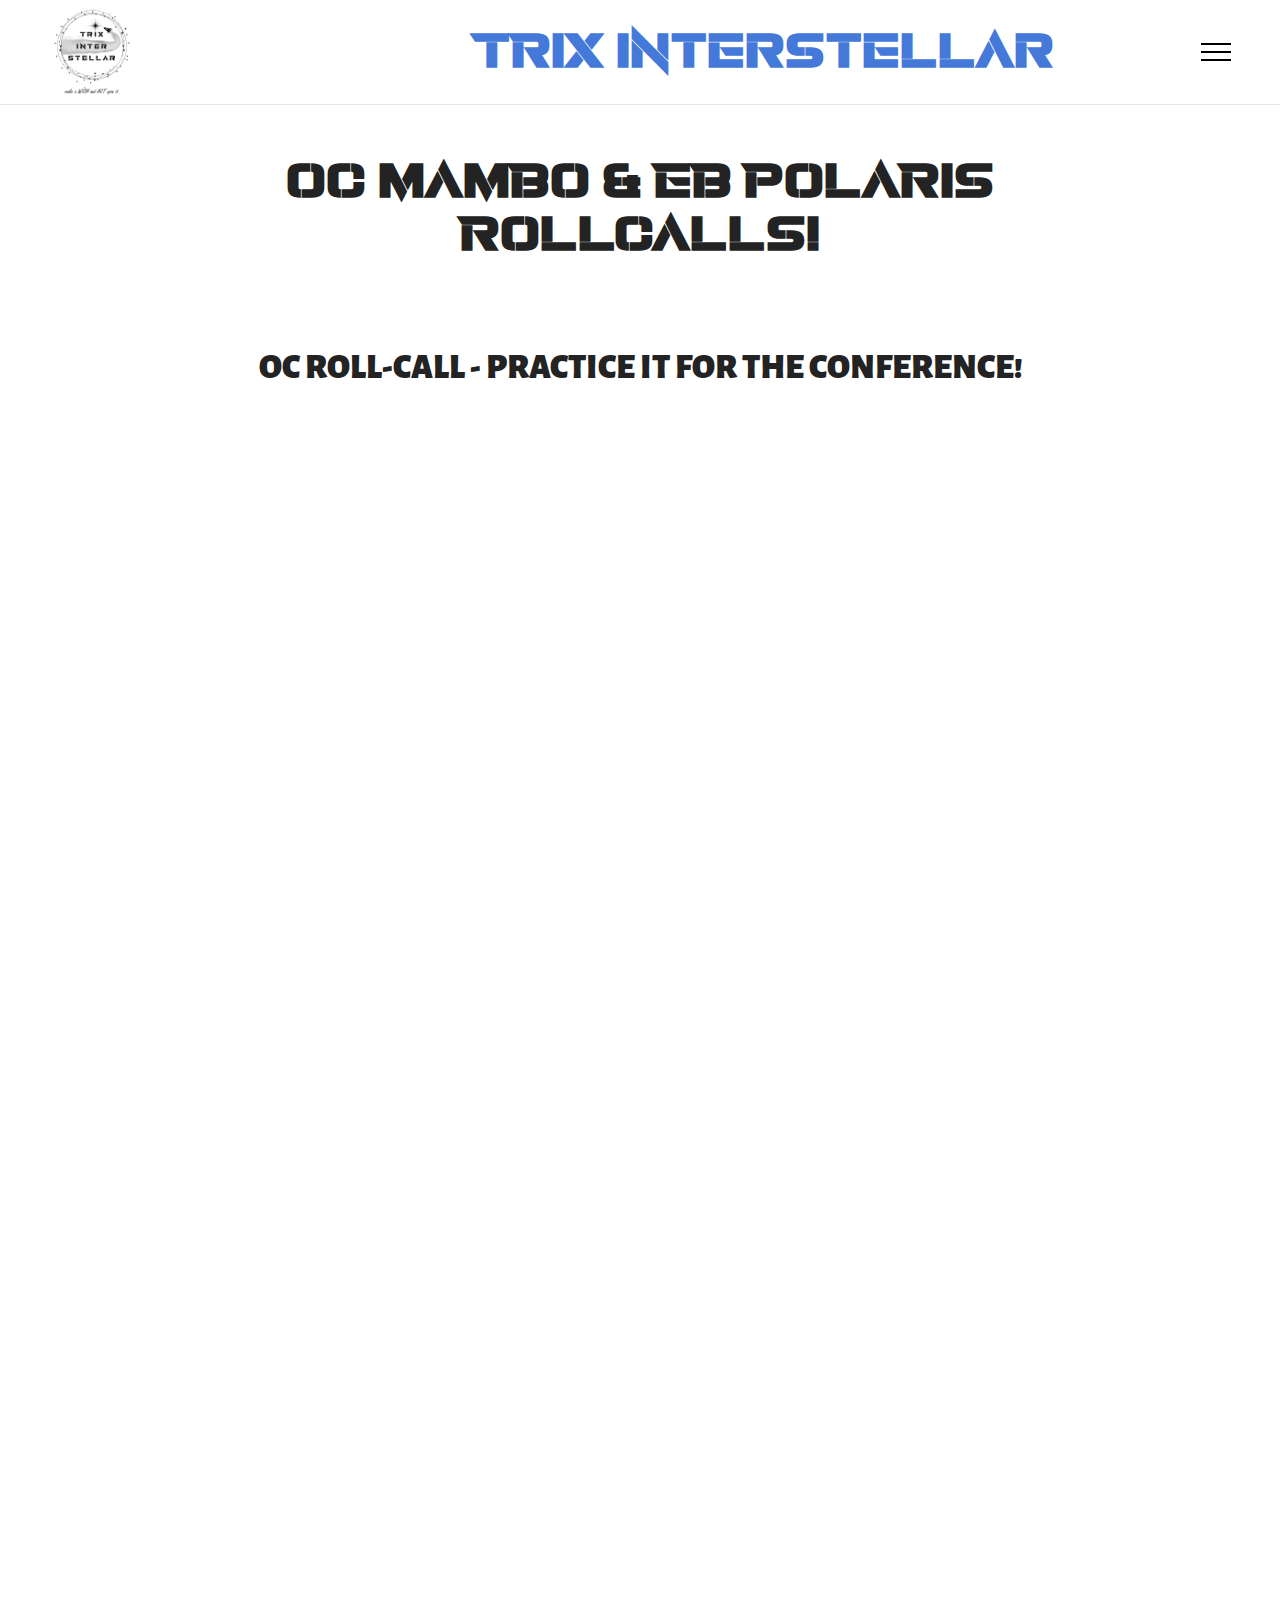
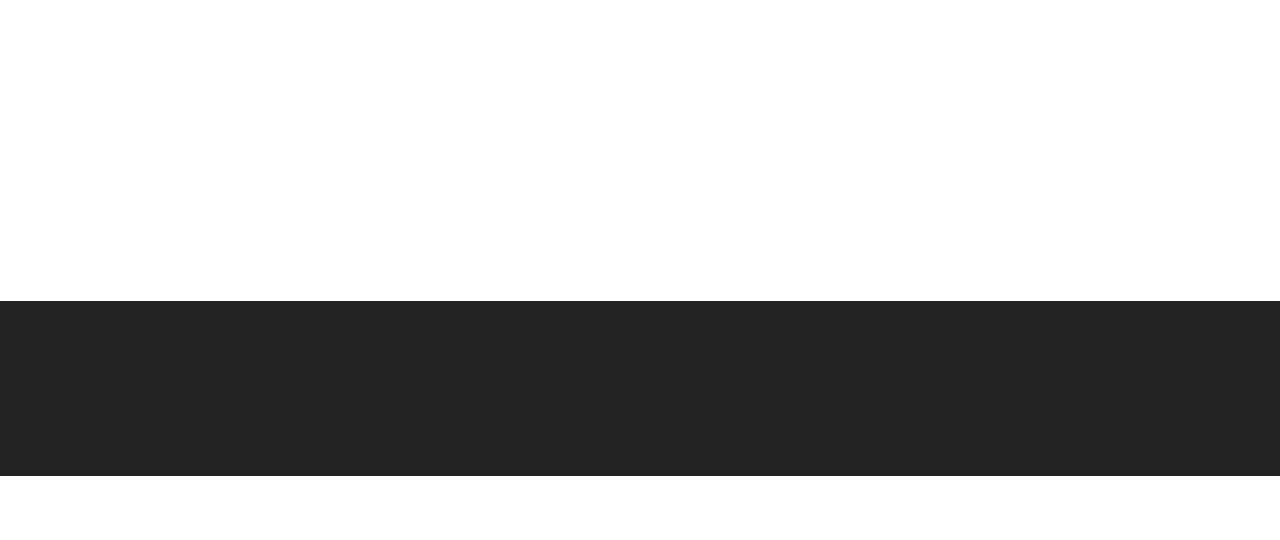
==== commit 956c36c8: "repost" ====
--- a/page10.html
+++ b/page10.html
@@ -155,7 +155,7 @@
             </div>
         </div>
     </div>
-</section><section class="display-7" style="padding: 0;align-items: center;justify-content: center;flex-wrap: wrap;    align-content: center;display: flex;position: relative;height: 4rem;"><a href="https://mobiri.se/2998771" style="flex: 1 1;height: 4rem;position: absolute;width: 100%;z-index: 1;"><img alt="" style="height: 4rem;" src="[data-uri]"></a><p style="margin: 0;text-align: center;" class="display-7">Made with &#8204;</p><a style="z-index:1" href="https://mobirise.com/builder/landing-page-software.html">Landing Page Software</a></section><script src="assets/bootstrap/js/bootstrap.bundle.min.js"></script>  <script src="assets/smoothscroll/smooth-scroll.js"></script>  <script src="assets/ytplayer/index.js"></script>  <script src="assets/playervimeo/vimeo_player.js"></script>  <script src="assets/dropdown/js/navbar-dropdown.js"></script>  <script src="assets/theme/js/script.js"></script>  
+</section><section class="display-7" style="padding: 0;align-items: center;justify-content: center;flex-wrap: wrap;    align-content: center;display: flex;position: relative;height: 4rem;"><a href="https://mobiri.se/2998771" style="flex: 1 1;height: 4rem;position: absolute;width: 100%;z-index: 1;"><img alt="" style="height: 4rem;" src="[data-uri]"></a><p style="margin: 0;text-align: center;" class="display-7">Made with &#8204;</p><a style="z-index:1" href="https://mobirise.com/drag-drop-website-builder.html">Drag and Drop Website Builder</a></section><script src="assets/bootstrap/js/bootstrap.bundle.min.js"></script>  <script src="assets/smoothscroll/smooth-scroll.js"></script>  <script src="assets/ytplayer/index.js"></script>  <script src="assets/playervimeo/vimeo_player.js"></script>  <script src="assets/dropdown/js/navbar-dropdown.js"></script>  <script src="assets/theme/js/script.js"></script>  
   
   
  <div id="scrollToTop" class="scrollToTop mbr-arrow-up"><a style="text-align: center;"><i class="mbr-arrow-up-icon mbr-arrow-up-icon-cm cm-icon cm-icon-smallarrow-up"></i></a></div>
--- a/assets/mobirise/css/mbr-additional.css
+++ b/assets/mobirise/css/mbr-additional.css
@@ -709,10 +709,11 @@
 }
 .cid-s48MCQYojq .mbr-section-title {
   text-align: center;
+  color: #ffffff;
 }
 .cid-s48MCQYojq .mbr-text,
 .cid-s48MCQYojq .mbr-section-btn {
-  color: #232323;
+  color: #ffffff;
   text-align: center;
 }
 @media (max-width: 991px) {
@@ -941,7 +942,7 @@
 }
 @media (min-width: 992px) {
   .cid-s48OLK6784 .navbar.collapsed.opened:not(.navbar-short) .navbar-collapse {
-    max-height: calc(98.5vh - 6rem);
+    max-height: calc(98.5vh - 5.5rem);
   }
 }
 .cid-s48OLK6784 .navbar.collapsed .dropdown-menu .dropdown-submenu {
@@ -1379,7 +1380,7 @@
 }
 @media (min-width: 992px) {
   .cid-tC9REk2qvs .navbar.collapsed.opened:not(.navbar-short) .navbar-collapse {
-    max-height: calc(98.5vh - 6rem);
+    max-height: calc(98.5vh - 5.5rem);
   }
 }
 .cid-tC9REk2qvs .navbar.collapsed .dropdown-menu .dropdown-submenu {
@@ -1832,7 +1833,7 @@
 }
 @media (min-width: 992px) {
   .cid-tCa2Hheiy4 .navbar.collapsed.opened:not(.navbar-short) .navbar-collapse {
-    max-height: calc(98.5vh - 6rem);
+    max-height: calc(98.5vh - 5.5rem);
   }
 }
 .cid-tCa2Hheiy4 .navbar.collapsed .dropdown-menu .dropdown-submenu {
@@ -2067,6 +2068,9 @@
   height: 100%;
   position: absolute;
   top: 0;
+}
+.cid-tCa46P327L .mbr-section-subtitle DIV {
+  text-align: left;
 }
 .cid-tCa2HhsCEz {
   padding-top: 2rem;
@@ -2259,7 +2263,7 @@
 }
 @media (min-width: 992px) {
   .cid-tCa59C6H7e .navbar.collapsed.opened:not(.navbar-short) .navbar-collapse {
-    max-height: calc(98.5vh - 6rem);
+    max-height: calc(98.5vh - 5.5rem);
   }
 }
 .cid-tCa59C6H7e .navbar.collapsed .dropdown-menu .dropdown-submenu {
@@ -2815,7 +2819,7 @@
 }
 @media (min-width: 992px) {
   .cid-tCa5bCJpG5 .navbar.collapsed.opened:not(.navbar-short) .navbar-collapse {
-    max-height: calc(98.5vh - 6rem);
+    max-height: calc(98.5vh - 5.5rem);
   }
 }
 .cid-tCa5bCJpG5 .navbar.collapsed .dropdown-menu .dropdown-submenu {
@@ -3101,49 +3105,6 @@
 }
 .cid-tCa5bD7CRd .media-container-row .row-copirayt p {
   width: 100%;
-}
-.cid-tCa5cqFIAq .mbr-section-title {
-  text-align: center;
-}
-.cid-tCa5cqFIAq .mbr-text,
-.cid-tCa5cqFIAq .mbr-section-btn {
-  color: #232323;
-  text-align: center;
-}
-@media (max-width: 991px) {
-  .cid-tCa5cqFIAq .mbr-section-title,
-  .cid-tCa5cqFIAq .mbr-section-btn,
-  .cid-tCa5cqFIAq .mbr-text {
-    text-align: center;
-  }
-}
-.cid-tCa5cratlt {
-  padding-top: 6rem;
-  padding-bottom: 6rem;
-  background-image: url("../../../assets/images/mbr-1920x1282.jpg");
-}
-.cid-tCa5cratlt .mbr-fallback-image.disabled {
-  display: none;
-}
-.cid-tCa5cratlt .mbr-fallback-image {
-  display: block;
-  background-size: cover;
-  background-position: center center;
-  width: 100%;
-  height: 100%;
-  position: absolute;
-  top: 0;
-}
-.cid-tCa5cratlt .video-wrapper iframe {
-  width: 100%;
-}
-.cid-tCa5cratlt .mbr-section-title,
-.cid-tCa5cratlt .mbr-section-subtitle,
-.cid-tCa5cratlt .mbr-text {
-  text-align: center;
-}
-.cid-tCa5cratlt .mbr-section-title {
-  color: #ffffff;
 }
 .cid-tCa5crqeRQ {
   z-index: 1000;
@@ -3268,7 +3229,7 @@
 }
 @media (min-width: 992px) {
   .cid-tCa5crqeRQ .navbar.collapsed.opened:not(.navbar-short) .navbar-collapse {
-    max-height: calc(98.5vh - 6rem);
+    max-height: calc(98.5vh - 5.5rem);
   }
 }
 .cid-tCa5crqeRQ .navbar.collapsed .dropdown-menu .dropdown-submenu {
@@ -3487,6 +3448,23 @@
     left: -1rem;
   }
 }
+.cid-tCrD3DwHBM {
+  padding-top: 5rem;
+  padding-bottom: 5rem;
+  background-color: #ffffff;
+}
+.cid-tCrD3DwHBM .mbr-fallback-image.disabled {
+  display: none;
+}
+.cid-tCrD3DwHBM .mbr-fallback-image {
+  display: block;
+  background-size: cover;
+  background-position: center center;
+  width: 100%;
+  height: 100%;
+  position: absolute;
+  top: 0;
+}
 .cid-tCa5crL5PZ {
   padding-top: 2rem;
   padding-bottom: 2rem;
@@ -3555,30 +3533,15 @@
 .cid-tCa5crL5PZ .media-container-row .row-copirayt p {
   width: 100%;
 }
-.cid-tCa5dcVTeD .mbr-section-title {
-  text-align: center;
-}
-.cid-tCa5dcVTeD .mbr-text,
-.cid-tCa5dcVTeD .mbr-section-btn {
-  color: #232323;
-  text-align: center;
-}
-@media (max-width: 991px) {
-  .cid-tCa5dcVTeD .mbr-section-title,
-  .cid-tCa5dcVTeD .mbr-section-btn,
-  .cid-tCa5dcVTeD .mbr-text {
-    text-align: center;
-  }
-}
-.cid-tCa5ddm8Xi {
+.cid-tCm3zijU2l {
   padding-top: 6rem;
   padding-bottom: 6rem;
-  background-image: url("../../../assets/images/mbr-1920x1282.jpg");
-}
-.cid-tCa5ddm8Xi .mbr-fallback-image.disabled {
+  background-image: url("../../../assets/images/mbr-1-1920x1080.jpg");
+}
+.cid-tCm3zijU2l .mbr-fallback-image.disabled {
   display: none;
 }
-.cid-tCa5ddm8Xi .mbr-fallback-image {
+.cid-tCm3zijU2l .mbr-fallback-image {
   display: block;
   background-size: cover;
   background-position: center center;
@@ -3587,16 +3550,155 @@
   position: absolute;
   top: 0;
 }
-.cid-tCa5ddm8Xi .video-wrapper iframe {
-  width: 100%;
-}
-.cid-tCa5ddm8Xi .mbr-section-title,
-.cid-tCa5ddm8Xi .mbr-section-subtitle,
-.cid-tCa5ddm8Xi .mbr-text {
+.cid-tCm3zijU2l .team-card {
+  margin-bottom: 2rem;
+  transition: all 0.3s;
+}
+.cid-tCm3zijU2l .team-card:hover {
+  transform: translateY(-10px);
+}
+.cid-tCm3zijU2l .card-wrap {
+  background: #ffffff;
+  border-radius: 4px;
+}
+@media (max-width: 991px) {
+  .cid-tCm3zijU2l .card-wrap {
+    margin-bottom: 2rem;
+  }
+}
+.cid-tCm3zijU2l .card-wrap .image-wrap img {
+  width: 100%;
+}
+@media (min-width: 768px) {
+  .cid-tCm3zijU2l .card-wrap .content-wrap {
+    padding: 2rem;
+  }
+}
+@media (max-width: 767px) {
+  .cid-tCm3zijU2l .card-wrap .content-wrap {
+    padding: 1rem;
+  }
+}
+.cid-tCm3zijU2l .social-row {
   text-align: center;
 }
-.cid-tCa5ddm8Xi .mbr-section-title {
+.cid-tCm3zijU2l .social-row .soc-item {
+  display: inline-block;
+  text-align: center;
+  border-radius: 50%;
+  margin-right: 0.6rem;
+  margin-bottom: 1rem;
+  padding: 0.5rem;
+  border: 2px solid #6592e6;
+  transition: all 0.3s;
+}
+.cid-tCm3zijU2l .social-row .soc-item .mbr-iconfont {
+  transition: all 0.3s;
+  display: flex;
+  justify-content: center;
+  align-content: center;
+  color: #6592e6;
+  font-size: 1.5rem;
+}
+.cid-tCm3zijU2l .social-row .soc-item:hover {
+  background-color: #6592e6;
+}
+.cid-tCm3zijU2l .social-row .soc-item:hover .mbr-iconfont {
   color: #ffffff;
+}
+.cid-tCm3zijU2l .embla__slide {
+  display: flex;
+  justify-content: center;
+  position: relative;
+  min-width: 410px;
+  max-width: 410px;
+}
+@media (max-width: 768px) {
+  .cid-tCm3zijU2l .embla__slide {
+    min-width: 70%;
+    max-width: initial;
+    margin-left: 1rem !important;
+    margin-right: 1rem !important;
+  }
+}
+.cid-tCm3zijU2l .embla__button--next,
+.cid-tCm3zijU2l .embla__button--prev {
+  display: flex;
+}
+.cid-tCm3zijU2l .embla__button {
+  top: 50%;
+  width: 60px;
+  height: 60px;
+  margin-top: -1.5rem;
+  font-size: 22px;
+  background-color: rgba(0, 0, 0, 0.5);
+  color: #fff;
+  border: 2px solid #fff;
+  border-radius: 50%;
+  transition: all 0.3s;
+  position: absolute;
+  display: flex;
+  justify-content: center;
+  align-items: center;
+}
+@media (max-width: 768px) {
+  .cid-tCm3zijU2l .embla__button {
+    display: none;
+  }
+}
+.cid-tCm3zijU2l .embla__button:disabled {
+  cursor: default;
+  display: none;
+}
+.cid-tCm3zijU2l .embla__button:hover {
+  background: #000;
+  color: rgba(255, 255, 255, 0.5);
+}
+.cid-tCm3zijU2l .embla__button.embla__button--prev {
+  left: 0;
+  margin-left: 2.5rem;
+}
+.cid-tCm3zijU2l .embla__button.embla__button--next {
+  right: 0;
+  margin-right: 2.5rem;
+}
+@media (max-width: 767px) {
+  .cid-tCm3zijU2l .embla__button {
+    top: auto;
+  }
+}
+.cid-tCm3zijU2l .embla {
+  position: relative;
+  width: 100%;
+}
+.cid-tCm3zijU2l .embla__viewport {
+  overflow: hidden;
+  width: 100%;
+}
+.cid-tCm3zijU2l .embla__viewport.is-draggable {
+  cursor: grab;
+}
+.cid-tCm3zijU2l .embla__viewport.is-dragging {
+  cursor: grabbing;
+}
+.cid-tCm3zijU2l .embla__container {
+  display: flex;
+  user-select: none;
+  -webkit-touch-callout: none;
+  -khtml-user-select: none;
+  -webkit-tap-highlight-color: transparent;
+}
+.cid-tCm3zijU2l .card-text,
+.cid-tCm3zijU2l .mbr-section-btn,
+.cid-tCm3zijU2l .social-row {
+  text-align: center;
+}
+.cid-tCm3zijU2l .mbr-section-title {
+  color: #ffffff;
+}
+.cid-tCm3zijU2l .card-title,
+.cid-tCm3zijU2l .social-row {
+  color: #000000;
 }
 .cid-tCa5ddEWq6 {
   z-index: 1000;
@@ -3721,7 +3823,7 @@
 }
 @media (min-width: 992px) {
   .cid-tCa5ddEWq6 .navbar.collapsed.opened:not(.navbar-short) .navbar-collapse {
-    max-height: calc(98.5vh - 6rem);
+    max-height: calc(98.5vh - 5.5rem);
   }
 }
 .cid-tCa5ddEWq6 .navbar.collapsed .dropdown-menu .dropdown-submenu {
@@ -3940,6 +4042,330 @@
     left: -1rem;
   }
 }
+.cid-tCrtRlU24X {
+  padding-top: 6rem;
+  padding-bottom: 6rem;
+  background-image: url("../../../assets/images/mbr-1920x1280.jpg");
+}
+.cid-tCrtRlU24X .mbr-fallback-image.disabled {
+  display: none;
+}
+.cid-tCrtRlU24X .mbr-fallback-image {
+  display: block;
+  background-size: cover;
+  background-position: center center;
+  width: 100%;
+  height: 100%;
+  position: absolute;
+  top: 0;
+}
+.cid-tCrtRlU24X .team-card {
+  margin-bottom: 2rem;
+  transition: all 0.3s;
+}
+.cid-tCrtRlU24X .team-card:hover {
+  transform: translateY(-10px);
+}
+.cid-tCrtRlU24X .card-wrap {
+  background: #ffffff;
+  border-radius: 4px;
+}
+@media (max-width: 991px) {
+  .cid-tCrtRlU24X .card-wrap {
+    margin-bottom: 2rem;
+  }
+}
+.cid-tCrtRlU24X .card-wrap .image-wrap img {
+  width: 100%;
+}
+@media (min-width: 768px) {
+  .cid-tCrtRlU24X .card-wrap .content-wrap {
+    padding: 2rem;
+  }
+}
+@media (max-width: 767px) {
+  .cid-tCrtRlU24X .card-wrap .content-wrap {
+    padding: 1rem;
+  }
+}
+.cid-tCrtRlU24X .social-row {
+  text-align: center;
+}
+.cid-tCrtRlU24X .social-row .soc-item {
+  display: inline-block;
+  text-align: center;
+  border-radius: 50%;
+  margin-right: 0.6rem;
+  margin-bottom: 1rem;
+  padding: 0.5rem;
+  border: 2px solid #6592e6;
+  transition: all 0.3s;
+}
+.cid-tCrtRlU24X .social-row .soc-item .mbr-iconfont {
+  transition: all 0.3s;
+  display: flex;
+  justify-content: center;
+  align-content: center;
+  color: #6592e6;
+  font-size: 1.5rem;
+}
+.cid-tCrtRlU24X .social-row .soc-item:hover {
+  background-color: #6592e6;
+}
+.cid-tCrtRlU24X .social-row .soc-item:hover .mbr-iconfont {
+  color: #ffffff;
+}
+.cid-tCrtRlU24X .embla__slide {
+  display: flex;
+  justify-content: center;
+  position: relative;
+  min-width: 410px;
+  max-width: 410px;
+}
+@media (max-width: 768px) {
+  .cid-tCrtRlU24X .embla__slide {
+    min-width: 70%;
+    max-width: initial;
+    margin-left: 1rem !important;
+    margin-right: 1rem !important;
+  }
+}
+.cid-tCrtRlU24X .embla__button--next,
+.cid-tCrtRlU24X .embla__button--prev {
+  display: flex;
+}
+.cid-tCrtRlU24X .embla__button {
+  top: 50%;
+  width: 60px;
+  height: 60px;
+  margin-top: -1.5rem;
+  font-size: 22px;
+  background-color: rgba(0, 0, 0, 0.5);
+  color: #fff;
+  border: 2px solid #fff;
+  border-radius: 50%;
+  transition: all 0.3s;
+  position: absolute;
+  display: flex;
+  justify-content: center;
+  align-items: center;
+}
+@media (max-width: 768px) {
+  .cid-tCrtRlU24X .embla__button {
+    display: none;
+  }
+}
+.cid-tCrtRlU24X .embla__button:disabled {
+  cursor: default;
+  display: none;
+}
+.cid-tCrtRlU24X .embla__button:hover {
+  background: #000;
+  color: rgba(255, 255, 255, 0.5);
+}
+.cid-tCrtRlU24X .embla__button.embla__button--prev {
+  left: 0;
+  margin-left: 2.5rem;
+}
+.cid-tCrtRlU24X .embla__button.embla__button--next {
+  right: 0;
+  margin-right: 2.5rem;
+}
+@media (max-width: 767px) {
+  .cid-tCrtRlU24X .embla__button {
+    top: auto;
+  }
+}
+.cid-tCrtRlU24X .embla {
+  position: relative;
+  width: 100%;
+}
+.cid-tCrtRlU24X .embla__viewport {
+  overflow: hidden;
+  width: 100%;
+}
+.cid-tCrtRlU24X .embla__viewport.is-draggable {
+  cursor: grab;
+}
+.cid-tCrtRlU24X .embla__viewport.is-dragging {
+  cursor: grabbing;
+}
+.cid-tCrtRlU24X .embla__container {
+  display: flex;
+  user-select: none;
+  -webkit-touch-callout: none;
+  -khtml-user-select: none;
+  -webkit-tap-highlight-color: transparent;
+}
+.cid-tCrtRlU24X .mbr-section-title {
+  color: #ffffff;
+}
+.cid-tCrtRlU24X .card-title,
+.cid-tCrtRlU24X .social-row {
+  color: #000000;
+}
+.cid-tCs4cSwR14 {
+  padding-top: 6rem;
+  padding-bottom: 6rem;
+  background-image: url("../../../assets/images/mbr-1920x985.jpg");
+}
+.cid-tCs4cSwR14 .mbr-fallback-image.disabled {
+  display: none;
+}
+.cid-tCs4cSwR14 .mbr-fallback-image {
+  display: block;
+  background-size: cover;
+  background-position: center center;
+  width: 100%;
+  height: 100%;
+  position: absolute;
+  top: 0;
+}
+.cid-tCs4cSwR14 .team-card {
+  margin-bottom: 2rem;
+  transition: all 0.3s;
+}
+.cid-tCs4cSwR14 .team-card:hover {
+  transform: translateY(-10px);
+}
+.cid-tCs4cSwR14 .card-wrap {
+  background: #ffffff;
+  border-radius: 4px;
+}
+@media (max-width: 991px) {
+  .cid-tCs4cSwR14 .card-wrap {
+    margin-bottom: 2rem;
+  }
+}
+.cid-tCs4cSwR14 .card-wrap .image-wrap img {
+  width: 100%;
+}
+@media (min-width: 768px) {
+  .cid-tCs4cSwR14 .card-wrap .content-wrap {
+    padding: 2rem;
+  }
+}
+@media (max-width: 767px) {
+  .cid-tCs4cSwR14 .card-wrap .content-wrap {
+    padding: 1rem;
+  }
+}
+.cid-tCs4cSwR14 .social-row {
+  text-align: center;
+}
+.cid-tCs4cSwR14 .social-row .soc-item {
+  display: inline-block;
+  text-align: center;
+  border-radius: 50%;
+  margin-right: 0.6rem;
+  margin-bottom: 1rem;
+  padding: 0.5rem;
+  border: 2px solid #6592e6;
+  transition: all 0.3s;
+}
+.cid-tCs4cSwR14 .social-row .soc-item .mbr-iconfont {
+  transition: all 0.3s;
+  display: flex;
+  justify-content: center;
+  align-content: center;
+  color: #6592e6;
+  font-size: 1.5rem;
+}
+.cid-tCs4cSwR14 .social-row .soc-item:hover {
+  background-color: #6592e6;
+}
+.cid-tCs4cSwR14 .social-row .soc-item:hover .mbr-iconfont {
+  color: #ffffff;
+}
+.cid-tCs4cSwR14 .embla__slide {
+  display: flex;
+  justify-content: center;
+  position: relative;
+  min-width: 410px;
+  max-width: 410px;
+}
+@media (max-width: 768px) {
+  .cid-tCs4cSwR14 .embla__slide {
+    min-width: 70%;
+    max-width: initial;
+    margin-left: 1rem !important;
+    margin-right: 1rem !important;
+  }
+}
+.cid-tCs4cSwR14 .embla__button--next,
+.cid-tCs4cSwR14 .embla__button--prev {
+  display: flex;
+}
+.cid-tCs4cSwR14 .embla__button {
+  top: 50%;
+  width: 60px;
+  height: 60px;
+  margin-top: -1.5rem;
+  font-size: 22px;
+  background-color: rgba(0, 0, 0, 0.5);
+  color: #fff;
+  border: 2px solid #fff;
+  border-radius: 50%;
+  transition: all 0.3s;
+  position: absolute;
+  display: flex;
+  justify-content: center;
+  align-items: center;
+}
+@media (max-width: 768px) {
+  .cid-tCs4cSwR14 .embla__button {
+    display: none;
+  }
+}
+.cid-tCs4cSwR14 .embla__button:disabled {
+  cursor: default;
+  display: none;
+}
+.cid-tCs4cSwR14 .embla__button:hover {
+  background: #000;
+  color: rgba(255, 255, 255, 0.5);
+}
+.cid-tCs4cSwR14 .embla__button.embla__button--prev {
+  left: 0;
+  margin-left: 2.5rem;
+}
+.cid-tCs4cSwR14 .embla__button.embla__button--next {
+  right: 0;
+  margin-right: 2.5rem;
+}
+@media (max-width: 767px) {
+  .cid-tCs4cSwR14 .embla__button {
+    top: auto;
+  }
+}
+.cid-tCs4cSwR14 .embla {
+  position: relative;
+  width: 100%;
+}
+.cid-tCs4cSwR14 .embla__viewport {
+  overflow: hidden;
+  width: 100%;
+}
+.cid-tCs4cSwR14 .embla__viewport.is-draggable {
+  cursor: grab;
+}
+.cid-tCs4cSwR14 .embla__viewport.is-dragging {
+  cursor: grabbing;
+}
+.cid-tCs4cSwR14 .embla__container {
+  display: flex;
+  user-select: none;
+  -webkit-touch-callout: none;
+  -khtml-user-select: none;
+  -webkit-tap-highlight-color: transparent;
+}
+.cid-tCs4cSwR14 .mbr-section-title {
+  color: #ffffff;
+}
+.cid-tCs4cSwR14 .card-title,
+.cid-tCs4cSwR14 .social-row {
+  color: #000000;
+}
 .cid-tCa5de1rEp {
   padding-top: 2rem;
   padding-bottom: 2rem;
@@ -4008,3 +4434,480 @@
 .cid-tCa5de1rEp .media-container-row .row-copirayt p {
   width: 100%;
 }
+.cid-tCm50pqjpt {
+  padding-top: 6rem;
+  padding-bottom: 0rem;
+  background-color: #ffffff;
+}
+.cid-tCm50pqjpt .mbr-fallback-image.disabled {
+  display: none;
+}
+.cid-tCm50pqjpt .mbr-fallback-image {
+  display: block;
+  background-size: cover;
+  background-position: center center;
+  width: 100%;
+  height: 100%;
+  position: absolute;
+  top: 0;
+}
+.cid-tCm50pB30e {
+  padding-top: 3rem;
+  padding-bottom: 3rem;
+  background-color: #ffffff;
+}
+.cid-tCm50pB30e .mbr-fallback-image.disabled {
+  display: none;
+}
+.cid-tCm50pB30e .mbr-fallback-image {
+  display: block;
+  background-size: cover;
+  background-position: center center;
+  width: 100%;
+  height: 100%;
+  position: absolute;
+  top: 0;
+}
+.cid-tCm50pB30e .video-wrapper iframe {
+  width: 100%;
+}
+.cid-tCm50pB30e .mbr-section-title,
+.cid-tCm50pB30e .mbr-section-subtitle,
+.cid-tCm50pB30e .mbr-text {
+  text-align: center;
+}
+.cid-tCm50qrsn7 {
+  z-index: 1000;
+  width: 100%;
+  position: relative;
+  min-height: 60px;
+}
+.cid-tCm50qrsn7 nav.navbar {
+  position: fixed;
+}
+.cid-tCm50qrsn7 .dropdown-item:before {
+  font-family: Moririse2 !important;
+  content: '\e966';
+  display: inline-block;
+  width: 0;
+  position: absolute;
+  left: 1rem;
+  top: 0.5rem;
+  margin-right: 0.5rem;
+  line-height: 1;
+  font-size: inherit;
+  vertical-align: middle;
+  text-align: center;
+  overflow: hidden;
+  transform: scale(0, 1);
+  transition: all 0.25s ease-in-out;
+}
+.cid-tCm50qrsn7 .dropdown-menu {
+  padding: 0;
+}
+.cid-tCm50qrsn7 .dropdown-item {
+  border-bottom: 1px solid #e6e6e6;
+}
+.cid-tCm50qrsn7 .dropdown-item:hover,
+.cid-tCm50qrsn7 .dropdown-item:focus {
+  background: #4479d9 !important;
+  color: white !important;
+}
+.cid-tCm50qrsn7 .nav-dropdown .link {
+  padding: 0 0.3em !important;
+  margin: .667em 1em !important;
+}
+.cid-tCm50qrsn7 .nav-dropdown .link.dropdown-toggle::after {
+  margin-left: 0.5rem;
+  margin-top: 0.2rem;
+}
+.cid-tCm50qrsn7 .nav-link {
+  position: relative;
+}
+.cid-tCm50qrsn7 .container {
+  display: flex;
+  margin: auto;
+}
+.cid-tCm50qrsn7 .iconfont-wrapper {
+  color: #000000 !important;
+  font-size: 1.5rem;
+  padding-right: .5rem;
+}
+.cid-tCm50qrsn7 .navbar-caption {
+  padding-right: 4rem;
+}
+.cid-tCm50qrsn7 .dropdown-menu,
+.cid-tCm50qrsn7 .navbar.opened {
+  background: #ffffff !important;
+}
+.cid-tCm50qrsn7 .nav-item:focus,
+.cid-tCm50qrsn7 .nav-link:focus {
+  outline: none;
+}
+.cid-tCm50qrsn7 .dropdown .dropdown-menu .dropdown-item {
+  width: auto;
+  transition: all 0.25s ease-in-out;
+}
+.cid-tCm50qrsn7 .dropdown .dropdown-menu .dropdown-item::after {
+  right: 0.5rem;
+}
+.cid-tCm50qrsn7 .dropdown .dropdown-menu .dropdown-item .mbr-iconfont {
+  margin-left: -1.8rem;
+  padding-right: 1rem;
+  font-size: inherit;
+}
+.cid-tCm50qrsn7 .dropdown .dropdown-menu .dropdown-item .mbr-iconfont:before {
+  display: inline-block;
+  transform: scale(1, 1);
+  transition: all 0.25s ease-in-out;
+}
+.cid-tCm50qrsn7 .collapsed .dropdown-menu .dropdown-item:before {
+  display: none;
+}
+.cid-tCm50qrsn7 .collapsed .dropdown .dropdown-menu .dropdown-item {
+  padding: 0.235em 1.5em 0.235em 1.5em !important;
+  transition: none;
+  margin: 0 !important;
+}
+.cid-tCm50qrsn7 .navbar {
+  min-height: 77px;
+  transition: all .3s;
+  border-bottom: 1px solid transparent;
+  background: #ffffff;
+}
+.cid-tCm50qrsn7 .navbar:not(.navbar-short) {
+  border-bottom: 1px solid #e6e6e6;
+}
+.cid-tCm50qrsn7 .navbar.opened {
+  transition: all .3s;
+}
+.cid-tCm50qrsn7 .navbar .dropdown-item {
+  padding: .5rem 1.8rem;
+}
+.cid-tCm50qrsn7 .navbar .navbar-logo img {
+  width: auto;
+}
+.cid-tCm50qrsn7 .navbar .navbar-collapse {
+  justify-content: flex-end;
+  z-index: 1;
+}
+.cid-tCm50qrsn7 .navbar.collapsed .nav-item .nav-link::before {
+  display: none;
+}
+.cid-tCm50qrsn7 .navbar.collapsed.opened .dropdown-menu {
+  top: 0;
+}
+@media (min-width: 992px) {
+  .cid-tCm50qrsn7 .navbar.collapsed.opened:not(.navbar-short) .navbar-collapse {
+    max-height: calc(98.5vh - 5.5rem);
+  }
+}
+.cid-tCm50qrsn7 .navbar.collapsed .dropdown-menu .dropdown-submenu {
+  left: 0 !important;
+}
+.cid-tCm50qrsn7 .navbar.collapsed .dropdown-menu .dropdown-item:after {
+  right: auto;
+}
+.cid-tCm50qrsn7 .navbar.collapsed .dropdown-menu .dropdown-toggle[data-toggle="dropdown-submenu"]:after {
+  margin-left: 0.5rem;
+  margin-top: 0.2rem;
+  border-top: 0.35em solid;
+  border-right: 0.35em solid transparent;
+  border-left: 0.35em solid transparent;
+  border-bottom: 0;
+  top: 55%;
+}
+.cid-tCm50qrsn7 .navbar.collapsed ul.navbar-nav li {
+  margin: auto;
+}
+.cid-tCm50qrsn7 .navbar.collapsed .dropdown-menu .dropdown-item {
+  padding: .25rem 1.5rem;
+  text-align: center;
+}
+.cid-tCm50qrsn7 .navbar.collapsed .icons-menu {
+  padding-left: 0;
+  padding-right: 0;
+  padding-top: .5rem;
+  padding-bottom: .5rem;
+}
+@media (max-width: 991px) {
+  .cid-tCm50qrsn7 .navbar .nav-item .nav-link::before {
+    display: none;
+  }
+  .cid-tCm50qrsn7 .navbar.opened .dropdown-menu {
+    top: 0;
+  }
+  .cid-tCm50qrsn7 .navbar .dropdown-menu .dropdown-submenu {
+    left: 0 !important;
+  }
+  .cid-tCm50qrsn7 .navbar .dropdown-menu .dropdown-item:after {
+    right: auto;
+  }
+  .cid-tCm50qrsn7 .navbar .dropdown-menu .dropdown-toggle[data-toggle="dropdown-submenu"]:after {
+    margin-left: 0.5rem;
+    margin-top: 0.2rem;
+    border-top: 0.35em solid;
+    border-right: 0.35em solid transparent;
+    border-left: 0.35em solid transparent;
+    border-bottom: 0;
+    top: 55%;
+  }
+  .cid-tCm50qrsn7 .navbar .navbar-logo img {
+    height: 3.8rem !important;
+  }
+  .cid-tCm50qrsn7 .navbar ul.navbar-nav li {
+    margin: auto;
+  }
+  .cid-tCm50qrsn7 .navbar .dropdown-menu .dropdown-item {
+    padding: .25rem 1.5rem !important;
+    text-align: center;
+  }
+  .cid-tCm50qrsn7 .navbar .navbar-brand {
+    flex-shrink: initial;
+    flex-basis: auto;
+    word-break: break-word;
+    padding-right: 2rem;
+  }
+  .cid-tCm50qrsn7 .navbar .navbar-toggler {
+    flex-basis: auto;
+  }
+  .cid-tCm50qrsn7 .navbar .icons-menu {
+    padding-left: 0;
+    padding-top: .5rem;
+    padding-bottom: .5rem;
+  }
+}
+.cid-tCm50qrsn7 .navbar.navbar-short {
+  min-height: 60px;
+}
+.cid-tCm50qrsn7 .navbar.navbar-short .navbar-logo img {
+  height: 3rem !important;
+}
+.cid-tCm50qrsn7 .navbar.navbar-short .navbar-brand {
+  padding: 0;
+}
+.cid-tCm50qrsn7 .navbar-brand {
+  flex-shrink: 0;
+  align-items: center;
+  margin-right: 0;
+  padding: 0;
+  transition: all .3s;
+  word-break: break-word;
+  z-index: 1;
+}
+.cid-tCm50qrsn7 .navbar-brand .navbar-caption {
+  line-height: inherit !important;
+}
+.cid-tCm50qrsn7 .navbar-brand .navbar-logo a {
+  outline: none;
+}
+.cid-tCm50qrsn7 .dropdown-item.active,
+.cid-tCm50qrsn7 .dropdown-item:active {
+  background-color: transparent;
+}
+.cid-tCm50qrsn7 .navbar-expand-lg .navbar-nav .nav-link {
+  padding: 0;
+}
+.cid-tCm50qrsn7 .nav-dropdown .link.dropdown-toggle {
+  margin-right: 1.667em;
+}
+.cid-tCm50qrsn7 .nav-dropdown .link.dropdown-toggle[aria-expanded="true"] {
+  margin-right: 0;
+  padding: 0.667em 1.667em;
+}
+.cid-tCm50qrsn7 .navbar.navbar-expand-lg .dropdown .dropdown-menu {
+  background: #ffffff;
+}
+.cid-tCm50qrsn7 .navbar.navbar-expand-lg .dropdown .dropdown-menu .dropdown-submenu {
+  margin: 0;
+  left: 100%;
+}
+.cid-tCm50qrsn7 .navbar .dropdown.open > .dropdown-menu {
+  display: block;
+}
+.cid-tCm50qrsn7 ul.navbar-nav {
+  flex-wrap: wrap;
+}
+.cid-tCm50qrsn7 .navbar-buttons {
+  text-align: center;
+  min-width: 170px;
+}
+.cid-tCm50qrsn7 button.navbar-toggler {
+  outline: none;
+  width: 31px;
+  height: 20px;
+  cursor: pointer;
+  transition: all .2s;
+  position: relative;
+  align-self: center;
+}
+.cid-tCm50qrsn7 button.navbar-toggler .hamburger span {
+  position: absolute;
+  right: 0;
+  width: 30px;
+  height: 2px;
+  border-right: 5px;
+  background-color: currentColor;
+}
+.cid-tCm50qrsn7 button.navbar-toggler .hamburger span:nth-child(1) {
+  top: 0;
+  transition: all .2s;
+}
+.cid-tCm50qrsn7 button.navbar-toggler .hamburger span:nth-child(2) {
+  top: 8px;
+  transition: all .15s;
+}
+.cid-tCm50qrsn7 button.navbar-toggler .hamburger span:nth-child(3) {
+  top: 8px;
+  transition: all .15s;
+}
+.cid-tCm50qrsn7 button.navbar-toggler .hamburger span:nth-child(4) {
+  top: 16px;
+  transition: all .2s;
+}
+.cid-tCm50qrsn7 nav.opened .hamburger span:nth-child(1) {
+  top: 8px;
+  width: 0;
+  opacity: 0;
+  right: 50%;
+  transition: all .2s;
+}
+.cid-tCm50qrsn7 nav.opened .hamburger span:nth-child(2) {
+  transform: rotate(45deg);
+  transition: all .25s;
+}
+.cid-tCm50qrsn7 nav.opened .hamburger span:nth-child(3) {
+  transform: rotate(-45deg);
+  transition: all .25s;
+}
+.cid-tCm50qrsn7 nav.opened .hamburger span:nth-child(4) {
+  top: 8px;
+  width: 0;
+  opacity: 0;
+  right: 50%;
+  transition: all .2s;
+}
+.cid-tCm50qrsn7 .navbar-dropdown {
+  padding: .5rem 1rem;
+  position: fixed;
+}
+.cid-tCm50qrsn7 a.nav-link {
+  display: flex;
+  align-items: center;
+  justify-content: center;
+}
+.cid-tCm50qrsn7 .icons-menu {
+  flex-wrap: nowrap;
+  display: flex;
+  justify-content: center;
+  padding-left: 1rem;
+  padding-right: 1rem;
+  padding-top: 0.3rem;
+  text-align: center;
+}
+@media screen and (-ms-high-contrast: active), (-ms-high-contrast: none) {
+  .cid-tCm50qrsn7 .navbar {
+    height: 77px;
+  }
+  .cid-tCm50qrsn7 .navbar.opened {
+    height: auto;
+  }
+  .cid-tCm50qrsn7 .nav-item .nav-link:hover::before {
+    width: 175%;
+    max-width: calc(100% + 2rem);
+    left: -1rem;
+  }
+}
+.cid-tCrDcAyuVy {
+  padding-top: 3rem;
+  padding-bottom: 3rem;
+  background-color: #ffffff;
+}
+.cid-tCrDcAyuVy .mbr-fallback-image.disabled {
+  display: none;
+}
+.cid-tCrDcAyuVy .mbr-fallback-image {
+  display: block;
+  background-size: cover;
+  background-position: center center;
+  width: 100%;
+  height: 100%;
+  position: absolute;
+  top: 0;
+}
+.cid-tCrDcAyuVy .video-wrapper iframe {
+  width: 100%;
+}
+.cid-tCrDcAyuVy .mbr-section-title,
+.cid-tCrDcAyuVy .mbr-section-subtitle,
+.cid-tCrDcAyuVy .mbr-text {
+  text-align: center;
+}
+.cid-tCm50qI8bt {
+  padding-top: 2rem;
+  padding-bottom: 2rem;
+  background-color: #232323;
+}
+.cid-tCm50qI8bt .row-links {
+  width: 100%;
+  justify-content: center;
+}
+.cid-tCm50qI8bt .social-row {
+  width: 100%;
+  justify-content: center;
+}
+.cid-tCm50qI8bt .media-container-row {
+  flex-direction: column;
+  justify-content: center;
+  align-items: center;
+}
+.cid-tCm50qI8bt .media-container-row .foot-menu {
+  list-style: none;
+  display: flex;
+  justify-content: center;
+  flex-wrap: wrap;
+  padding: 0;
+  margin-bottom: 0;
+}
+.cid-tCm50qI8bt .media-container-row .foot-menu li {
+  padding: 0 1rem 1rem 1rem;
+}
+.cid-tCm50qI8bt .media-container-row .foot-menu li p {
+  margin: 0;
+}
+.cid-tCm50qI8bt .media-container-row .social-list {
+  padding-left: 0;
+  margin-bottom: 0;
+  list-style: none;
+  display: flex;
+  flex-wrap: wrap;
+  justify-content: flex-end;
+}
+.cid-tCm50qI8bt .media-container-row .social-list .mbr-iconfont-social {
+  font-size: 1.5rem;
+  color: #ffffff;
+}
+.cid-tCm50qI8bt .media-container-row .social-list .soc-item {
+  margin: 0 .5rem;
+}
+.cid-tCm50qI8bt .media-container-row .social-list a {
+  margin: 0;
+  opacity: .5;
+  transition: .2s linear;
+}
+.cid-tCm50qI8bt .media-container-row .social-list a:hover {
+  opacity: 1;
+}
+@media (max-width: 767px) {
+  .cid-tCm50qI8bt .media-container-row .social-list {
+    -webkit-justify-content: center;
+    justify-content: center;
+  }
+}
+.cid-tCm50qI8bt .media-container-row .row-copirayt {
+  word-break: break-word;
+  width: 100%;
+}
+.cid-tCm50qI8bt .media-container-row .row-copirayt p {
+  width: 100%;
+}
--- a/assets/mobirise/css/mbr-additional.css
+++ b/assets/mobirise/css/mbr-additional.css
@@ -709,10 +709,11 @@
 }
 .cid-s48MCQYojq .mbr-section-title {
   text-align: center;
+  color: #ffffff;
 }
 .cid-s48MCQYojq .mbr-text,
 .cid-s48MCQYojq .mbr-section-btn {
-  color: #232323;
+  color: #ffffff;
   text-align: center;
 }
 @media (max-width: 991px) {
@@ -941,7 +942,7 @@
 }
 @media (min-width: 992px) {
   .cid-s48OLK6784 .navbar.collapsed.opened:not(.navbar-short) .navbar-collapse {
-    max-height: calc(98.5vh - 6rem);
+    max-height: calc(98.5vh - 5.5rem);
   }
 }
 .cid-s48OLK6784 .navbar.collapsed .dropdown-menu .dropdown-submenu {
@@ -1379,7 +1380,7 @@
 }
 @media (min-width: 992px) {
   .cid-tC9REk2qvs .navbar.collapsed.opened:not(.navbar-short) .navbar-collapse {
-    max-height: calc(98.5vh - 6rem);
+    max-height: calc(98.5vh - 5.5rem);
   }
 }
 .cid-tC9REk2qvs .navbar.collapsed .dropdown-menu .dropdown-submenu {
@@ -1832,7 +1833,7 @@
 }
 @media (min-width: 992px) {
   .cid-tCa2Hheiy4 .navbar.collapsed.opened:not(.navbar-short) .navbar-collapse {
-    max-height: calc(98.5vh - 6rem);
+    max-height: calc(98.5vh - 5.5rem);
   }
 }
 .cid-tCa2Hheiy4 .navbar.collapsed .dropdown-menu .dropdown-submenu {
@@ -2067,6 +2068,9 @@
   height: 100%;
   position: absolute;
   top: 0;
+}
+.cid-tCa46P327L .mbr-section-subtitle DIV {
+  text-align: left;
 }
 .cid-tCa2HhsCEz {
   padding-top: 2rem;
@@ -2259,7 +2263,7 @@
 }
 @media (min-width: 992px) {
   .cid-tCa59C6H7e .navbar.collapsed.opened:not(.navbar-short) .navbar-collapse {
-    max-height: calc(98.5vh - 6rem);
+    max-height: calc(98.5vh - 5.5rem);
   }
 }
 .cid-tCa59C6H7e .navbar.collapsed .dropdown-menu .dropdown-submenu {
@@ -2815,7 +2819,7 @@
 }
 @media (min-width: 992px) {
   .cid-tCa5bCJpG5 .navbar.collapsed.opened:not(.navbar-short) .navbar-collapse {
-    max-height: calc(98.5vh - 6rem);
+    max-height: calc(98.5vh - 5.5rem);
   }
 }
 .cid-tCa5bCJpG5 .navbar.collapsed .dropdown-menu .dropdown-submenu {
@@ -3101,49 +3105,6 @@
 }
 .cid-tCa5bD7CRd .media-container-row .row-copirayt p {
   width: 100%;
-}
-.cid-tCa5cqFIAq .mbr-section-title {
-  text-align: center;
-}
-.cid-tCa5cqFIAq .mbr-text,
-.cid-tCa5cqFIAq .mbr-section-btn {
-  color: #232323;
-  text-align: center;
-}
-@media (max-width: 991px) {
-  .cid-tCa5cqFIAq .mbr-section-title,
-  .cid-tCa5cqFIAq .mbr-section-btn,
-  .cid-tCa5cqFIAq .mbr-text {
-    text-align: center;
-  }
-}
-.cid-tCa5cratlt {
-  padding-top: 6rem;
-  padding-bottom: 6rem;
-  background-image: url("../../../assets/images/mbr-1920x1282.jpg");
-}
-.cid-tCa5cratlt .mbr-fallback-image.disabled {
-  display: none;
-}
-.cid-tCa5cratlt .mbr-fallback-image {
-  display: block;
-  background-size: cover;
-  background-position: center center;
-  width: 100%;
-  height: 100%;
-  position: absolute;
-  top: 0;
-}
-.cid-tCa5cratlt .video-wrapper iframe {
-  width: 100%;
-}
-.cid-tCa5cratlt .mbr-section-title,
-.cid-tCa5cratlt .mbr-section-subtitle,
-.cid-tCa5cratlt .mbr-text {
-  text-align: center;
-}
-.cid-tCa5cratlt .mbr-section-title {
-  color: #ffffff;
 }
 .cid-tCa5crqeRQ {
   z-index: 1000;
@@ -3268,7 +3229,7 @@
 }
 @media (min-width: 992px) {
   .cid-tCa5crqeRQ .navbar.collapsed.opened:not(.navbar-short) .navbar-collapse {
-    max-height: calc(98.5vh - 6rem);
+    max-height: calc(98.5vh - 5.5rem);
   }
 }
 .cid-tCa5crqeRQ .navbar.collapsed .dropdown-menu .dropdown-submenu {
@@ -3487,6 +3448,23 @@
     left: -1rem;
   }
 }
+.cid-tCrD3DwHBM {
+  padding-top: 5rem;
+  padding-bottom: 5rem;
+  background-color: #ffffff;
+}
+.cid-tCrD3DwHBM .mbr-fallback-image.disabled {
+  display: none;
+}
+.cid-tCrD3DwHBM .mbr-fallback-image {
+  display: block;
+  background-size: cover;
+  background-position: center center;
+  width: 100%;
+  height: 100%;
+  position: absolute;
+  top: 0;
+}
 .cid-tCa5crL5PZ {
   padding-top: 2rem;
   padding-bottom: 2rem;
@@ -3555,30 +3533,15 @@
 .cid-tCa5crL5PZ .media-container-row .row-copirayt p {
   width: 100%;
 }
-.cid-tCa5dcVTeD .mbr-section-title {
-  text-align: center;
-}
-.cid-tCa5dcVTeD .mbr-text,
-.cid-tCa5dcVTeD .mbr-section-btn {
-  color: #232323;
-  text-align: center;
-}
-@media (max-width: 991px) {
-  .cid-tCa5dcVTeD .mbr-section-title,
-  .cid-tCa5dcVTeD .mbr-section-btn,
-  .cid-tCa5dcVTeD .mbr-text {
-    text-align: center;
-  }
-}
-.cid-tCa5ddm8Xi {
+.cid-tCm3zijU2l {
   padding-top: 6rem;
   padding-bottom: 6rem;
-  background-image: url("../../../assets/images/mbr-1920x1282.jpg");
-}
-.cid-tCa5ddm8Xi .mbr-fallback-image.disabled {
+  background-image: url("../../../assets/images/mbr-1-1920x1080.jpg");
+}
+.cid-tCm3zijU2l .mbr-fallback-image.disabled {
   display: none;
 }
-.cid-tCa5ddm8Xi .mbr-fallback-image {
+.cid-tCm3zijU2l .mbr-fallback-image {
   display: block;
   background-size: cover;
   background-position: center center;
@@ -3587,16 +3550,155 @@
   position: absolute;
   top: 0;
 }
-.cid-tCa5ddm8Xi .video-wrapper iframe {
-  width: 100%;
-}
-.cid-tCa5ddm8Xi .mbr-section-title,
-.cid-tCa5ddm8Xi .mbr-section-subtitle,
-.cid-tCa5ddm8Xi .mbr-text {
+.cid-tCm3zijU2l .team-card {
+  margin-bottom: 2rem;
+  transition: all 0.3s;
+}
+.cid-tCm3zijU2l .team-card:hover {
+  transform: translateY(-10px);
+}
+.cid-tCm3zijU2l .card-wrap {
+  background: #ffffff;
+  border-radius: 4px;
+}
+@media (max-width: 991px) {
+  .cid-tCm3zijU2l .card-wrap {
+    margin-bottom: 2rem;
+  }
+}
+.cid-tCm3zijU2l .card-wrap .image-wrap img {
+  width: 100%;
+}
+@media (min-width: 768px) {
+  .cid-tCm3zijU2l .card-wrap .content-wrap {
+    padding: 2rem;
+  }
+}
+@media (max-width: 767px) {
+  .cid-tCm3zijU2l .card-wrap .content-wrap {
+    padding: 1rem;
+  }
+}
+.cid-tCm3zijU2l .social-row {
   text-align: center;
 }
-.cid-tCa5ddm8Xi .mbr-section-title {
+.cid-tCm3zijU2l .social-row .soc-item {
+  display: inline-block;
+  text-align: center;
+  border-radius: 50%;
+  margin-right: 0.6rem;
+  margin-bottom: 1rem;
+  padding: 0.5rem;
+  border: 2px solid #6592e6;
+  transition: all 0.3s;
+}
+.cid-tCm3zijU2l .social-row .soc-item .mbr-iconfont {
+  transition: all 0.3s;
+  display: flex;
+  justify-content: center;
+  align-content: center;
+  color: #6592e6;
+  font-size: 1.5rem;
+}
+.cid-tCm3zijU2l .social-row .soc-item:hover {
+  background-color: #6592e6;
+}
+.cid-tCm3zijU2l .social-row .soc-item:hover .mbr-iconfont {
   color: #ffffff;
+}
+.cid-tCm3zijU2l .embla__slide {
+  display: flex;
+  justify-content: center;
+  position: relative;
+  min-width: 410px;
+  max-width: 410px;
+}
+@media (max-width: 768px) {
+  .cid-tCm3zijU2l .embla__slide {
+    min-width: 70%;
+    max-width: initial;
+    margin-left: 1rem !important;
+    margin-right: 1rem !important;
+  }
+}
+.cid-tCm3zijU2l .embla__button--next,
+.cid-tCm3zijU2l .embla__button--prev {
+  display: flex;
+}
+.cid-tCm3zijU2l .embla__button {
+  top: 50%;
+  width: 60px;
+  height: 60px;
+  margin-top: -1.5rem;
+  font-size: 22px;
+  background-color: rgba(0, 0, 0, 0.5);
+  color: #fff;
+  border: 2px solid #fff;
+  border-radius: 50%;
+  transition: all 0.3s;
+  position: absolute;
+  display: flex;
+  justify-content: center;
+  align-items: center;
+}
+@media (max-width: 768px) {
+  .cid-tCm3zijU2l .embla__button {
+    display: none;
+  }
+}
+.cid-tCm3zijU2l .embla__button:disabled {
+  cursor: default;
+  display: none;
+}
+.cid-tCm3zijU2l .embla__button:hover {
+  background: #000;
+  color: rgba(255, 255, 255, 0.5);
+}
+.cid-tCm3zijU2l .embla__button.embla__button--prev {
+  left: 0;
+  margin-left: 2.5rem;
+}
+.cid-tCm3zijU2l .embla__button.embla__button--next {
+  right: 0;
+  margin-right: 2.5rem;
+}
+@media (max-width: 767px) {
+  .cid-tCm3zijU2l .embla__button {
+    top: auto;
+  }
+}
+.cid-tCm3zijU2l .embla {
+  position: relative;
+  width: 100%;
+}
+.cid-tCm3zijU2l .embla__viewport {
+  overflow: hidden;
+  width: 100%;
+}
+.cid-tCm3zijU2l .embla__viewport.is-draggable {
+  cursor: grab;
+}
+.cid-tCm3zijU2l .embla__viewport.is-dragging {
+  cursor: grabbing;
+}
+.cid-tCm3zijU2l .embla__container {
+  display: flex;
+  user-select: none;
+  -webkit-touch-callout: none;
+  -khtml-user-select: none;
+  -webkit-tap-highlight-color: transparent;
+}
+.cid-tCm3zijU2l .card-text,
+.cid-tCm3zijU2l .mbr-section-btn,
+.cid-tCm3zijU2l .social-row {
+  text-align: center;
+}
+.cid-tCm3zijU2l .mbr-section-title {
+  color: #ffffff;
+}
+.cid-tCm3zijU2l .card-title,
+.cid-tCm3zijU2l .social-row {
+  color: #000000;
 }
 .cid-tCa5ddEWq6 {
   z-index: 1000;
@@ -3721,7 +3823,7 @@
 }
 @media (min-width: 992px) {
   .cid-tCa5ddEWq6 .navbar.collapsed.opened:not(.navbar-short) .navbar-collapse {
-    max-height: calc(98.5vh - 6rem);
+    max-height: calc(98.5vh - 5.5rem);
   }
 }
 .cid-tCa5ddEWq6 .navbar.collapsed .dropdown-menu .dropdown-submenu {
@@ -3940,6 +4042,330 @@
     left: -1rem;
   }
 }
+.cid-tCrtRlU24X {
+  padding-top: 6rem;
+  padding-bottom: 6rem;
+  background-image: url("../../../assets/images/mbr-1920x1280.jpg");
+}
+.cid-tCrtRlU24X .mbr-fallback-image.disabled {
+  display: none;
+}
+.cid-tCrtRlU24X .mbr-fallback-image {
+  display: block;
+  background-size: cover;
+  background-position: center center;
+  width: 100%;
+  height: 100%;
+  position: absolute;
+  top: 0;
+}
+.cid-tCrtRlU24X .team-card {
+  margin-bottom: 2rem;
+  transition: all 0.3s;
+}
+.cid-tCrtRlU24X .team-card:hover {
+  transform: translateY(-10px);
+}
+.cid-tCrtRlU24X .card-wrap {
+  background: #ffffff;
+  border-radius: 4px;
+}
+@media (max-width: 991px) {
+  .cid-tCrtRlU24X .card-wrap {
+    margin-bottom: 2rem;
+  }
+}
+.cid-tCrtRlU24X .card-wrap .image-wrap img {
+  width: 100%;
+}
+@media (min-width: 768px) {
+  .cid-tCrtRlU24X .card-wrap .content-wrap {
+    padding: 2rem;
+  }
+}
+@media (max-width: 767px) {
+  .cid-tCrtRlU24X .card-wrap .content-wrap {
+    padding: 1rem;
+  }
+}
+.cid-tCrtRlU24X .social-row {
+  text-align: center;
+}
+.cid-tCrtRlU24X .social-row .soc-item {
+  display: inline-block;
+  text-align: center;
+  border-radius: 50%;
+  margin-right: 0.6rem;
+  margin-bottom: 1rem;
+  padding: 0.5rem;
+  border: 2px solid #6592e6;
+  transition: all 0.3s;
+}
+.cid-tCrtRlU24X .social-row .soc-item .mbr-iconfont {
+  transition: all 0.3s;
+  display: flex;
+  justify-content: center;
+  align-content: center;
+  color: #6592e6;
+  font-size: 1.5rem;
+}
+.cid-tCrtRlU24X .social-row .soc-item:hover {
+  background-color: #6592e6;
+}
+.cid-tCrtRlU24X .social-row .soc-item:hover .mbr-iconfont {
+  color: #ffffff;
+}
+.cid-tCrtRlU24X .embla__slide {
+  display: flex;
+  justify-content: center;
+  position: relative;
+  min-width: 410px;
+  max-width: 410px;
+}
+@media (max-width: 768px) {
+  .cid-tCrtRlU24X .embla__slide {
+    min-width: 70%;
+    max-width: initial;
+    margin-left: 1rem !important;
+    margin-right: 1rem !important;
+  }
+}
+.cid-tCrtRlU24X .embla__button--next,
+.cid-tCrtRlU24X .embla__button--prev {
+  display: flex;
+}
+.cid-tCrtRlU24X .embla__button {
+  top: 50%;
+  width: 60px;
+  height: 60px;
+  margin-top: -1.5rem;
+  font-size: 22px;
+  background-color: rgba(0, 0, 0, 0.5);
+  color: #fff;
+  border: 2px solid #fff;
+  border-radius: 50%;
+  transition: all 0.3s;
+  position: absolute;
+  display: flex;
+  justify-content: center;
+  align-items: center;
+}
+@media (max-width: 768px) {
+  .cid-tCrtRlU24X .embla__button {
+    display: none;
+  }
+}
+.cid-tCrtRlU24X .embla__button:disabled {
+  cursor: default;
+  display: none;
+}
+.cid-tCrtRlU24X .embla__button:hover {
+  background: #000;
+  color: rgba(255, 255, 255, 0.5);
+}
+.cid-tCrtRlU24X .embla__button.embla__button--prev {
+  left: 0;
+  margin-left: 2.5rem;
+}
+.cid-tCrtRlU24X .embla__button.embla__button--next {
+  right: 0;
+  margin-right: 2.5rem;
+}
+@media (max-width: 767px) {
+  .cid-tCrtRlU24X .embla__button {
+    top: auto;
+  }
+}
+.cid-tCrtRlU24X .embla {
+  position: relative;
+  width: 100%;
+}
+.cid-tCrtRlU24X .embla__viewport {
+  overflow: hidden;
+  width: 100%;
+}
+.cid-tCrtRlU24X .embla__viewport.is-draggable {
+  cursor: grab;
+}
+.cid-tCrtRlU24X .embla__viewport.is-dragging {
+  cursor: grabbing;
+}
+.cid-tCrtRlU24X .embla__container {
+  display: flex;
+  user-select: none;
+  -webkit-touch-callout: none;
+  -khtml-user-select: none;
+  -webkit-tap-highlight-color: transparent;
+}
+.cid-tCrtRlU24X .mbr-section-title {
+  color: #ffffff;
+}
+.cid-tCrtRlU24X .card-title,
+.cid-tCrtRlU24X .social-row {
+  color: #000000;
+}
+.cid-tCs4cSwR14 {
+  padding-top: 6rem;
+  padding-bottom: 6rem;
+  background-image: url("../../../assets/images/mbr-1920x985.jpg");
+}
+.cid-tCs4cSwR14 .mbr-fallback-image.disabled {
+  display: none;
+}
+.cid-tCs4cSwR14 .mbr-fallback-image {
+  display: block;
+  background-size: cover;
+  background-position: center center;
+  width: 100%;
+  height: 100%;
+  position: absolute;
+  top: 0;
+}
+.cid-tCs4cSwR14 .team-card {
+  margin-bottom: 2rem;
+  transition: all 0.3s;
+}
+.cid-tCs4cSwR14 .team-card:hover {
+  transform: translateY(-10px);
+}
+.cid-tCs4cSwR14 .card-wrap {
+  background: #ffffff;
+  border-radius: 4px;
+}
+@media (max-width: 991px) {
+  .cid-tCs4cSwR14 .card-wrap {
+    margin-bottom: 2rem;
+  }
+}
+.cid-tCs4cSwR14 .card-wrap .image-wrap img {
+  width: 100%;
+}
+@media (min-width: 768px) {
+  .cid-tCs4cSwR14 .card-wrap .content-wrap {
+    padding: 2rem;
+  }
+}
+@media (max-width: 767px) {
+  .cid-tCs4cSwR14 .card-wrap .content-wrap {
+    padding: 1rem;
+  }
+}
+.cid-tCs4cSwR14 .social-row {
+  text-align: center;
+}
+.cid-tCs4cSwR14 .social-row .soc-item {
+  display: inline-block;
+  text-align: center;
+  border-radius: 50%;
+  margin-right: 0.6rem;
+  margin-bottom: 1rem;
+  padding: 0.5rem;
+  border: 2px solid #6592e6;
+  transition: all 0.3s;
+}
+.cid-tCs4cSwR14 .social-row .soc-item .mbr-iconfont {
+  transition: all 0.3s;
+  display: flex;
+  justify-content: center;
+  align-content: center;
+  color: #6592e6;
+  font-size: 1.5rem;
+}
+.cid-tCs4cSwR14 .social-row .soc-item:hover {
+  background-color: #6592e6;
+}
+.cid-tCs4cSwR14 .social-row .soc-item:hover .mbr-iconfont {
+  color: #ffffff;
+}
+.cid-tCs4cSwR14 .embla__slide {
+  display: flex;
+  justify-content: center;
+  position: relative;
+  min-width: 410px;
+  max-width: 410px;
+}
+@media (max-width: 768px) {
+  .cid-tCs4cSwR14 .embla__slide {
+    min-width: 70%;
+    max-width: initial;
+    margin-left: 1rem !important;
+    margin-right: 1rem !important;
+  }
+}
+.cid-tCs4cSwR14 .embla__button--next,
+.cid-tCs4cSwR14 .embla__button--prev {
+  display: flex;
+}
+.cid-tCs4cSwR14 .embla__button {
+  top: 50%;
+  width: 60px;
+  height: 60px;
+  margin-top: -1.5rem;
+  font-size: 22px;
+  background-color: rgba(0, 0, 0, 0.5);
+  color: #fff;
+  border: 2px solid #fff;
+  border-radius: 50%;
+  transition: all 0.3s;
+  position: absolute;
+  display: flex;
+  justify-content: center;
+  align-items: center;
+}
+@media (max-width: 768px) {
+  .cid-tCs4cSwR14 .embla__button {
+    display: none;
+  }
+}
+.cid-tCs4cSwR14 .embla__button:disabled {
+  cursor: default;
+  display: none;
+}
+.cid-tCs4cSwR14 .embla__button:hover {
+  background: #000;
+  color: rgba(255, 255, 255, 0.5);
+}
+.cid-tCs4cSwR14 .embla__button.embla__button--prev {
+  left: 0;
+  margin-left: 2.5rem;
+}
+.cid-tCs4cSwR14 .embla__button.embla__button--next {
+  right: 0;
+  margin-right: 2.5rem;
+}
+@media (max-width: 767px) {
+  .cid-tCs4cSwR14 .embla__button {
+    top: auto;
+  }
+}
+.cid-tCs4cSwR14 .embla {
+  position: relative;
+  width: 100%;
+}
+.cid-tCs4cSwR14 .embla__viewport {
+  overflow: hidden;
+  width: 100%;
+}
+.cid-tCs4cSwR14 .embla__viewport.is-draggable {
+  cursor: grab;
+}
+.cid-tCs4cSwR14 .embla__viewport.is-dragging {
+  cursor: grabbing;
+}
+.cid-tCs4cSwR14 .embla__container {
+  display: flex;
+  user-select: none;
+  -webkit-touch-callout: none;
+  -khtml-user-select: none;
+  -webkit-tap-highlight-color: transparent;
+}
+.cid-tCs4cSwR14 .mbr-section-title {
+  color: #ffffff;
+}
+.cid-tCs4cSwR14 .card-title,
+.cid-tCs4cSwR14 .social-row {
+  color: #000000;
+}
 .cid-tCa5de1rEp {
   padding-top: 2rem;
   padding-bottom: 2rem;
@@ -4008,3 +4434,480 @@
 .cid-tCa5de1rEp .media-container-row .row-copirayt p {
   width: 100%;
 }
+.cid-tCm50pqjpt {
+  padding-top: 6rem;
+  padding-bottom: 0rem;
+  background-color: #ffffff;
+}
+.cid-tCm50pqjpt .mbr-fallback-image.disabled {
+  display: none;
+}
+.cid-tCm50pqjpt .mbr-fallback-image {
+  display: block;
+  background-size: cover;
+  background-position: center center;
+  width: 100%;
+  height: 100%;
+  position: absolute;
+  top: 0;
+}
+.cid-tCm50pB30e {
+  padding-top: 3rem;
+  padding-bottom: 3rem;
+  background-color: #ffffff;
+}
+.cid-tCm50pB30e .mbr-fallback-image.disabled {
+  display: none;
+}
+.cid-tCm50pB30e .mbr-fallback-image {
+  display: block;
+  background-size: cover;
+  background-position: center center;
+  width: 100%;
+  height: 100%;
+  position: absolute;
+  top: 0;
+}
+.cid-tCm50pB30e .video-wrapper iframe {
+  width: 100%;
+}
+.cid-tCm50pB30e .mbr-section-title,
+.cid-tCm50pB30e .mbr-section-subtitle,
+.cid-tCm50pB30e .mbr-text {
+  text-align: center;
+}
+.cid-tCm50qrsn7 {
+  z-index: 1000;
+  width: 100%;
+  position: relative;
+  min-height: 60px;
+}
+.cid-tCm50qrsn7 nav.navbar {
+  position: fixed;
+}
+.cid-tCm50qrsn7 .dropdown-item:before {
+  font-family: Moririse2 !important;
+  content: '\e966';
+  display: inline-block;
+  width: 0;
+  position: absolute;
+  left: 1rem;
+  top: 0.5rem;
+  margin-right: 0.5rem;
+  line-height: 1;
+  font-size: inherit;
+  vertical-align: middle;
+  text-align: center;
+  overflow: hidden;
+  transform: scale(0, 1);
+  transition: all 0.25s ease-in-out;
+}
+.cid-tCm50qrsn7 .dropdown-menu {
+  padding: 0;
+}
+.cid-tCm50qrsn7 .dropdown-item {
+  border-bottom: 1px solid #e6e6e6;
+}
+.cid-tCm50qrsn7 .dropdown-item:hover,
+.cid-tCm50qrsn7 .dropdown-item:focus {
+  background: #4479d9 !important;
+  color: white !important;
+}
+.cid-tCm50qrsn7 .nav-dropdown .link {
+  padding: 0 0.3em !important;
+  margin: .667em 1em !important;
+}
+.cid-tCm50qrsn7 .nav-dropdown .link.dropdown-toggle::after {
+  margin-left: 0.5rem;
+  margin-top: 0.2rem;
+}
+.cid-tCm50qrsn7 .nav-link {
+  position: relative;
+}
+.cid-tCm50qrsn7 .container {
+  display: flex;
+  margin: auto;
+}
+.cid-tCm50qrsn7 .iconfont-wrapper {
+  color: #000000 !important;
+  font-size: 1.5rem;
+  padding-right: .5rem;
+}
+.cid-tCm50qrsn7 .navbar-caption {
+  padding-right: 4rem;
+}
+.cid-tCm50qrsn7 .dropdown-menu,
+.cid-tCm50qrsn7 .navbar.opened {
+  background: #ffffff !important;
+}
+.cid-tCm50qrsn7 .nav-item:focus,
+.cid-tCm50qrsn7 .nav-link:focus {
+  outline: none;
+}
+.cid-tCm50qrsn7 .dropdown .dropdown-menu .dropdown-item {
+  width: auto;
+  transition: all 0.25s ease-in-out;
+}
+.cid-tCm50qrsn7 .dropdown .dropdown-menu .dropdown-item::after {
+  right: 0.5rem;
+}
+.cid-tCm50qrsn7 .dropdown .dropdown-menu .dropdown-item .mbr-iconfont {
+  margin-left: -1.8rem;
+  padding-right: 1rem;
+  font-size: inherit;
+}
+.cid-tCm50qrsn7 .dropdown .dropdown-menu .dropdown-item .mbr-iconfont:before {
+  display: inline-block;
+  transform: scale(1, 1);
+  transition: all 0.25s ease-in-out;
+}
+.cid-tCm50qrsn7 .collapsed .dropdown-menu .dropdown-item:before {
+  display: none;
+}
+.cid-tCm50qrsn7 .collapsed .dropdown .dropdown-menu .dropdown-item {
+  padding: 0.235em 1.5em 0.235em 1.5em !important;
+  transition: none;
+  margin: 0 !important;
+}
+.cid-tCm50qrsn7 .navbar {
+  min-height: 77px;
+  transition: all .3s;
+  border-bottom: 1px solid transparent;
+  background: #ffffff;
+}
+.cid-tCm50qrsn7 .navbar:not(.navbar-short) {
+  border-bottom: 1px solid #e6e6e6;
+}
+.cid-tCm50qrsn7 .navbar.opened {
+  transition: all .3s;
+}
+.cid-tCm50qrsn7 .navbar .dropdown-item {
+  padding: .5rem 1.8rem;
+}
+.cid-tCm50qrsn7 .navbar .navbar-logo img {
+  width: auto;
+}
+.cid-tCm50qrsn7 .navbar .navbar-collapse {
+  justify-content: flex-end;
+  z-index: 1;
+}
+.cid-tCm50qrsn7 .navbar.collapsed .nav-item .nav-link::before {
+  display: none;
+}
+.cid-tCm50qrsn7 .navbar.collapsed.opened .dropdown-menu {
+  top: 0;
+}
+@media (min-width: 992px) {
+  .cid-tCm50qrsn7 .navbar.collapsed.opened:not(.navbar-short) .navbar-collapse {
+    max-height: calc(98.5vh - 5.5rem);
+  }
+}
+.cid-tCm50qrsn7 .navbar.collapsed .dropdown-menu .dropdown-submenu {
+  left: 0 !important;
+}
+.cid-tCm50qrsn7 .navbar.collapsed .dropdown-menu .dropdown-item:after {
+  right: auto;
+}
+.cid-tCm50qrsn7 .navbar.collapsed .dropdown-menu .dropdown-toggle[data-toggle="dropdown-submenu"]:after {
+  margin-left: 0.5rem;
+  margin-top: 0.2rem;
+  border-top: 0.35em solid;
+  border-right: 0.35em solid transparent;
+  border-left: 0.35em solid transparent;
+  border-bottom: 0;
+  top: 55%;
+}
+.cid-tCm50qrsn7 .navbar.collapsed ul.navbar-nav li {
+  margin: auto;
+}
+.cid-tCm50qrsn7 .navbar.collapsed .dropdown-menu .dropdown-item {
+  padding: .25rem 1.5rem;
+  text-align: center;
+}
+.cid-tCm50qrsn7 .navbar.collapsed .icons-menu {
+  padding-left: 0;
+  padding-right: 0;
+  padding-top: .5rem;
+  padding-bottom: .5rem;
+}
+@media (max-width: 991px) {
+  .cid-tCm50qrsn7 .navbar .nav-item .nav-link::before {
+    display: none;
+  }
+  .cid-tCm50qrsn7 .navbar.opened .dropdown-menu {
+    top: 0;
+  }
+  .cid-tCm50qrsn7 .navbar .dropdown-menu .dropdown-submenu {
+    left: 0 !important;
+  }
+  .cid-tCm50qrsn7 .navbar .dropdown-menu .dropdown-item:after {
+    right: auto;
+  }
+  .cid-tCm50qrsn7 .navbar .dropdown-menu .dropdown-toggle[data-toggle="dropdown-submenu"]:after {
+    margin-left: 0.5rem;
+    margin-top: 0.2rem;
+    border-top: 0.35em solid;
+    border-right: 0.35em solid transparent;
+    border-left: 0.35em solid transparent;
+    border-bottom: 0;
+    top: 55%;
+  }
+  .cid-tCm50qrsn7 .navbar .navbar-logo img {
+    height: 3.8rem !important;
+  }
+  .cid-tCm50qrsn7 .navbar ul.navbar-nav li {
+    margin: auto;
+  }
+  .cid-tCm50qrsn7 .navbar .dropdown-menu .dropdown-item {
+    padding: .25rem 1.5rem !important;
+    text-align: center;
+  }
+  .cid-tCm50qrsn7 .navbar .navbar-brand {
+    flex-shrink: initial;
+    flex-basis: auto;
+    word-break: break-word;
+    padding-right: 2rem;
+  }
+  .cid-tCm50qrsn7 .navbar .navbar-toggler {
+    flex-basis: auto;
+  }
+  .cid-tCm50qrsn7 .navbar .icons-menu {
+    padding-left: 0;
+    padding-top: .5rem;
+    padding-bottom: .5rem;
+  }
+}
+.cid-tCm50qrsn7 .navbar.navbar-short {
+  min-height: 60px;
+}
+.cid-tCm50qrsn7 .navbar.navbar-short .navbar-logo img {
+  height: 3rem !important;
+}
+.cid-tCm50qrsn7 .navbar.navbar-short .navbar-brand {
+  padding: 0;
+}
+.cid-tCm50qrsn7 .navbar-brand {
+  flex-shrink: 0;
+  align-items: center;
+  margin-right: 0;
+  padding: 0;
+  transition: all .3s;
+  word-break: break-word;
+  z-index: 1;
+}
+.cid-tCm50qrsn7 .navbar-brand .navbar-caption {
+  line-height: inherit !important;
+}
+.cid-tCm50qrsn7 .navbar-brand .navbar-logo a {
+  outline: none;
+}
+.cid-tCm50qrsn7 .dropdown-item.active,
+.cid-tCm50qrsn7 .dropdown-item:active {
+  background-color: transparent;
+}
+.cid-tCm50qrsn7 .navbar-expand-lg .navbar-nav .nav-link {
+  padding: 0;
+}
+.cid-tCm50qrsn7 .nav-dropdown .link.dropdown-toggle {
+  margin-right: 1.667em;
+}
+.cid-tCm50qrsn7 .nav-dropdown .link.dropdown-toggle[aria-expanded="true"] {
+  margin-right: 0;
+  padding: 0.667em 1.667em;
+}
+.cid-tCm50qrsn7 .navbar.navbar-expand-lg .dropdown .dropdown-menu {
+  background: #ffffff;
+}
+.cid-tCm50qrsn7 .navbar.navbar-expand-lg .dropdown .dropdown-menu .dropdown-submenu {
+  margin: 0;
+  left: 100%;
+}
+.cid-tCm50qrsn7 .navbar .dropdown.open > .dropdown-menu {
+  display: block;
+}
+.cid-tCm50qrsn7 ul.navbar-nav {
+  flex-wrap: wrap;
+}
+.cid-tCm50qrsn7 .navbar-buttons {
+  text-align: center;
+  min-width: 170px;
+}
+.cid-tCm50qrsn7 button.navbar-toggler {
+  outline: none;
+  width: 31px;
+  height: 20px;
+  cursor: pointer;
+  transition: all .2s;
+  position: relative;
+  align-self: center;
+}
+.cid-tCm50qrsn7 button.navbar-toggler .hamburger span {
+  position: absolute;
+  right: 0;
+  width: 30px;
+  height: 2px;
+  border-right: 5px;
+  background-color: currentColor;
+}
+.cid-tCm50qrsn7 button.navbar-toggler .hamburger span:nth-child(1) {
+  top: 0;
+  transition: all .2s;
+}
+.cid-tCm50qrsn7 button.navbar-toggler .hamburger span:nth-child(2) {
+  top: 8px;
+  transition: all .15s;
+}
+.cid-tCm50qrsn7 button.navbar-toggler .hamburger span:nth-child(3) {
+  top: 8px;
+  transition: all .15s;
+}
+.cid-tCm50qrsn7 button.navbar-toggler .hamburger span:nth-child(4) {
+  top: 16px;
+  transition: all .2s;
+}
+.cid-tCm50qrsn7 nav.opened .hamburger span:nth-child(1) {
+  top: 8px;
+  width: 0;
+  opacity: 0;
+  right: 50%;
+  transition: all .2s;
+}
+.cid-tCm50qrsn7 nav.opened .hamburger span:nth-child(2) {
+  transform: rotate(45deg);
+  transition: all .25s;
+}
+.cid-tCm50qrsn7 nav.opened .hamburger span:nth-child(3) {
+  transform: rotate(-45deg);
+  transition: all .25s;
+}
+.cid-tCm50qrsn7 nav.opened .hamburger span:nth-child(4) {
+  top: 8px;
+  width: 0;
+  opacity: 0;
+  right: 50%;
+  transition: all .2s;
+}
+.cid-tCm50qrsn7 .navbar-dropdown {
+  padding: .5rem 1rem;
+  position: fixed;
+}
+.cid-tCm50qrsn7 a.nav-link {
+  display: flex;
+  align-items: center;
+  justify-content: center;
+}
+.cid-tCm50qrsn7 .icons-menu {
+  flex-wrap: nowrap;
+  display: flex;
+  justify-content: center;
+  padding-left: 1rem;
+  padding-right: 1rem;
+  padding-top: 0.3rem;
+  text-align: center;
+}
+@media screen and (-ms-high-contrast: active), (-ms-high-contrast: none) {
+  .cid-tCm50qrsn7 .navbar {
+    height: 77px;
+  }
+  .cid-tCm50qrsn7 .navbar.opened {
+    height: auto;
+  }
+  .cid-tCm50qrsn7 .nav-item .nav-link:hover::before {
+    width: 175%;
+    max-width: calc(100% + 2rem);
+    left: -1rem;
+  }
+}
+.cid-tCrDcAyuVy {
+  padding-top: 3rem;
+  padding-bottom: 3rem;
+  background-color: #ffffff;
+}
+.cid-tCrDcAyuVy .mbr-fallback-image.disabled {
+  display: none;
+}
+.cid-tCrDcAyuVy .mbr-fallback-image {
+  display: block;
+  background-size: cover;
+  background-position: center center;
+  width: 100%;
+  height: 100%;
+  position: absolute;
+  top: 0;
+}
+.cid-tCrDcAyuVy .video-wrapper iframe {
+  width: 100%;
+}
+.cid-tCrDcAyuVy .mbr-section-title,
+.cid-tCrDcAyuVy .mbr-section-subtitle,
+.cid-tCrDcAyuVy .mbr-text {
+  text-align: center;
+}
+.cid-tCm50qI8bt {
+  padding-top: 2rem;
+  padding-bottom: 2rem;
+  background-color: #232323;
+}
+.cid-tCm50qI8bt .row-links {
+  width: 100%;
+  justify-content: center;
+}
+.cid-tCm50qI8bt .social-row {
+  width: 100%;
+  justify-content: center;
+}
+.cid-tCm50qI8bt .media-container-row {
+  flex-direction: column;
+  justify-content: center;
+  align-items: center;
+}
+.cid-tCm50qI8bt .media-container-row .foot-menu {
+  list-style: none;
+  display: flex;
+  justify-content: center;
+  flex-wrap: wrap;
+  padding: 0;
+  margin-bottom: 0;
+}
+.cid-tCm50qI8bt .media-container-row .foot-menu li {
+  padding: 0 1rem 1rem 1rem;
+}
+.cid-tCm50qI8bt .media-container-row .foot-menu li p {
+  margin: 0;
+}
+.cid-tCm50qI8bt .media-container-row .social-list {
+  padding-left: 0;
+  margin-bottom: 0;
+  list-style: none;
+  display: flex;
+  flex-wrap: wrap;
+  justify-content: flex-end;
+}
+.cid-tCm50qI8bt .media-container-row .social-list .mbr-iconfont-social {
+  font-size: 1.5rem;
+  color: #ffffff;
+}
+.cid-tCm50qI8bt .media-container-row .social-list .soc-item {
+  margin: 0 .5rem;
+}
+.cid-tCm50qI8bt .media-container-row .social-list a {
+  margin: 0;
+  opacity: .5;
+  transition: .2s linear;
+}
+.cid-tCm50qI8bt .media-container-row .social-list a:hover {
+  opacity: 1;
+}
+@media (max-width: 767px) {
+  .cid-tCm50qI8bt .media-container-row .social-list {
+    -webkit-justify-content: center;
+    justify-content: center;
+  }
+}
+.cid-tCm50qI8bt .media-container-row .row-copirayt {
+  word-break: break-word;
+  width: 100%;
+}
+.cid-tCm50qI8bt .media-container-row .row-copirayt p {
+  width: 100%;
+}
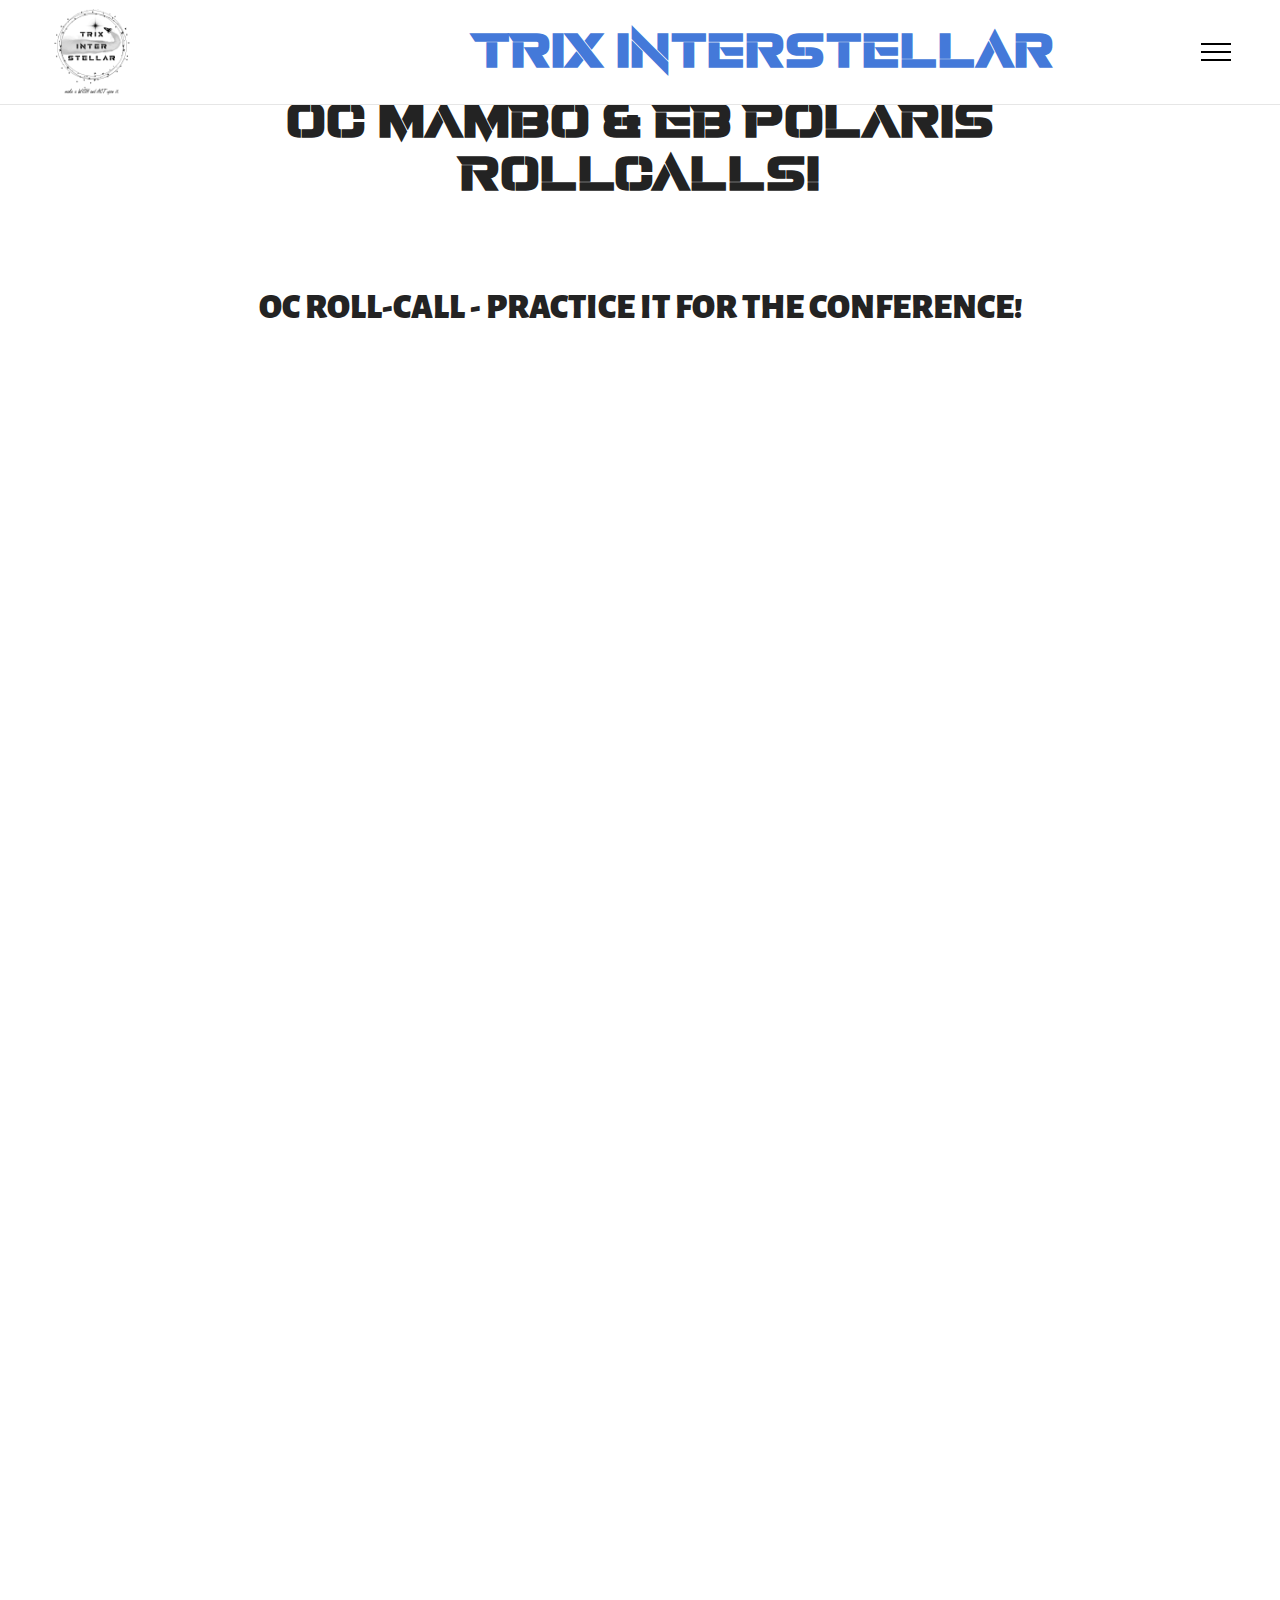
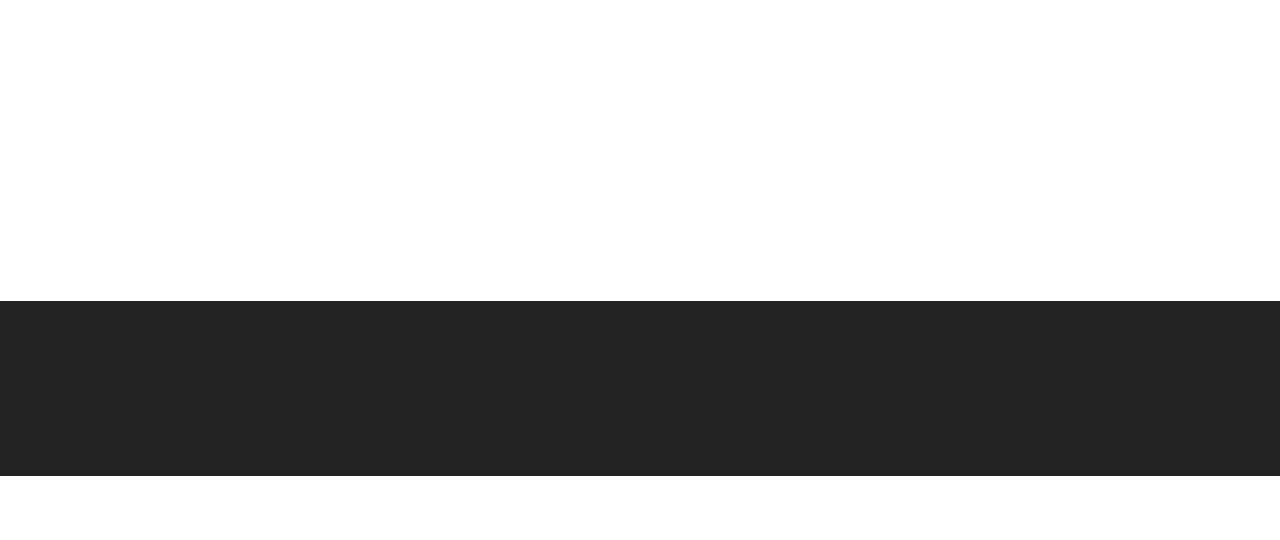
==== commit 0de5836f: "asas" ====
--- a/page10.html
+++ b/page10.html
@@ -27,38 +27,7 @@
 </head>
 <body>
   
-  <section data-bs-version="5.1" class="menu cid-tCm50qrsn7" once="menu" id="menu1-1y">
-    
-    <nav class="navbar navbar-dropdown navbar-fixed-top collapsed">
-        <div class="container-fluid">
-            <div class="navbar-brand">
-                <span class="navbar-logo">
-                    
-                        <a href="index.html"><img src="assets/images/logo-trix-final-rez-mare-192x192.png" alt="TRIX Interstellar" style="height: 5.5rem;"></a>
-                    
-                </span>
-                <span class="navbar-caption-wrap"><a class="navbar-caption text-primary display-2" href="index.html">&nbsp; &nbsp; &nbsp; &nbsp; &nbsp; &nbsp; &nbsp; &nbsp; &nbsp; &nbsp; &nbsp; &nbsp; &nbsp; &nbsp;TRIX Interstellar</a></span>
-            </div>
-            <button class="navbar-toggler" type="button" data-toggle="collapse" data-bs-toggle="collapse" data-target="#navbarSupportedContent" data-bs-target="#navbarSupportedContent" aria-controls="navbarNavAltMarkup" aria-expanded="false" aria-label="Toggle navigation">
-                <div class="hamburger">
-                    <span></span>
-                    <span></span>
-                    <span></span>
-                    <span></span>
-                </div>
-            </button>
-            <div class="collapse navbar-collapse" id="navbarSupportedContent">
-                <ul class="navbar-nav nav-dropdown" data-app-modern-menu="true"><li class="nav-item"><a class="nav-link link text-black text-primary display-4" href="page8.html">Agenda</a></li><li class="nav-item"><a class="nav-link link text-black text-primary display-4" href="https://bit.ly/trixshop" target="_blank">SHOP</a></li><li class="nav-item"><a class="nav-link link text-black text-primary display-4" href="page5.html">HOW TO PREPARE FOR TRIX</a></li><li class="nav-item"><a class="nav-link link text-black text-primary display-4" href="page3.html">about trix</a></li><li class="nav-item"><a class="nav-link link text-black text-primary display-4" href="page4.html">LOCATION</a></li><li class="nav-item"><a class="nav-link link text-black text-primary display-4" href="page6.html">PARTies</a></li>
-                    <li class="nav-item"><a class="nav-link link text-black text-primary display-4" href="page7.html">conference team</a></li><li class="nav-item"><a class="nav-link link text-black text-primary display-4" href="page10.html">rollcalls</a></li></ul>
-                
-                <div class="navbar-buttons mbr-section-btn"><a class="btn btn-primary display-4" href="https://whm75pkbrs6.typeform.com/to/jG38R8ZY" target="_blank">REGISTER NOW</a></div>
-            </div>
-        </div>
-    </nav>
-
-</section>
-
-<section data-bs-version="5.1" class="content4 cid-tCm50pqjpt" id="content4-1v">
+  <section data-bs-version="5.1" class="content4 cid-tCm50pqjpt" id="content4-1v">
     
 
     
@@ -92,6 +61,37 @@
             </div>
         </div>
     </div>
+</section>
+
+<section data-bs-version="5.1" class="menu cid-tCm50qrsn7" once="menu" id="menu1-1y">
+    
+    <nav class="navbar navbar-dropdown navbar-fixed-top collapsed">
+        <div class="container-fluid">
+            <div class="navbar-brand">
+                <span class="navbar-logo">
+                    
+                        <a href="index.html"><img src="assets/images/logo-trix-final-rez-mare-192x192.png" alt="TRIX Interstellar" style="height: 5.5rem;"></a>
+                    
+                </span>
+                <span class="navbar-caption-wrap"><a class="navbar-caption text-primary display-2" href="index.html">&nbsp; &nbsp; &nbsp; &nbsp; &nbsp; &nbsp; &nbsp; &nbsp; &nbsp; &nbsp; &nbsp; &nbsp; &nbsp; &nbsp;TRIX Interstellar</a></span>
+            </div>
+            <button class="navbar-toggler" type="button" data-toggle="collapse" data-bs-toggle="collapse" data-target="#navbarSupportedContent" data-bs-target="#navbarSupportedContent" aria-controls="navbarNavAltMarkup" aria-expanded="false" aria-label="Toggle navigation">
+                <div class="hamburger">
+                    <span></span>
+                    <span></span>
+                    <span></span>
+                    <span></span>
+                </div>
+            </button>
+            <div class="collapse navbar-collapse" id="navbarSupportedContent">
+                <ul class="navbar-nav nav-dropdown" data-app-modern-menu="true"><li class="nav-item"><a class="nav-link link text-black text-primary display-4" href="page8.html">Agenda</a></li><li class="nav-item"><a class="nav-link link text-black text-primary display-4" href="https://bit.ly/trixshop" target="_blank">SHOP</a></li><li class="nav-item"><a class="nav-link link text-black text-primary display-4" href="page5.html">HOW TO PREPARE FOR TRIX</a></li><li class="nav-item"><a class="nav-link link text-black text-primary display-4" href="page3.html">about trix</a></li><li class="nav-item"><a class="nav-link link text-black text-primary display-4" href="page4.html">LOCATION</a></li><li class="nav-item"><a class="nav-link link text-black text-primary display-4" href="page6.html">PARTies</a></li>
+                    <li class="nav-item"><a class="nav-link link text-black text-primary display-4" href="page7.html">conference team</a></li><li class="nav-item"><a class="nav-link link text-black text-primary display-4" href="page10.html">rollcalls</a></li></ul>
+                
+                <div class="navbar-buttons mbr-section-btn"><a class="btn btn-primary display-4" href="https://whm75pkbrs6.typeform.com/to/jG38R8ZY" target="_blank">REGISTER NOW</a></div>
+            </div>
+        </div>
+    </nav>
+
 </section>
 
 <section data-bs-version="5.1" class="video2 cid-tCrDcAyuVy" id="video2-25">
@@ -155,7 +155,7 @@
             </div>
         </div>
     </div>
-</section><section class="display-7" style="padding: 0;align-items: center;justify-content: center;flex-wrap: wrap;    align-content: center;display: flex;position: relative;height: 4rem;"><a href="https://mobiri.se/2998771" style="flex: 1 1;height: 4rem;position: absolute;width: 100%;z-index: 1;"><img alt="" style="height: 4rem;" src="[data-uri]"></a><p style="margin: 0;text-align: center;" class="display-7">Made with &#8204;</p><a style="z-index:1" href="https://mobirise.com/drag-drop-website-builder.html">Drag and Drop Website Builder</a></section><script src="assets/bootstrap/js/bootstrap.bundle.min.js"></script>  <script src="assets/smoothscroll/smooth-scroll.js"></script>  <script src="assets/ytplayer/index.js"></script>  <script src="assets/playervimeo/vimeo_player.js"></script>  <script src="assets/dropdown/js/navbar-dropdown.js"></script>  <script src="assets/theme/js/script.js"></script>  
+</section><section class="display-7" style="padding: 0;align-items: center;justify-content: center;flex-wrap: wrap;    align-content: center;display: flex;position: relative;height: 4rem;"><a href="https://mobiri.se/2998771" style="flex: 1 1;height: 4rem;position: absolute;width: 100%;z-index: 1;"><img alt="" style="height: 4rem;" src="[data-uri]"></a><p style="margin: 0;text-align: center;" class="display-7">Created with &#8204;</p><a style="z-index:1" href="https://mobirise.com/builder/web-design-program.html">Website Design Program</a></section><script src="assets/bootstrap/js/bootstrap.bundle.min.js"></script>  <script src="assets/smoothscroll/smooth-scroll.js"></script>  <script src="assets/ytplayer/index.js"></script>  <script src="assets/playervimeo/vimeo_player.js"></script>  <script src="assets/dropdown/js/navbar-dropdown.js"></script>  <script src="assets/theme/js/script.js"></script>  
   
   
  <div id="scrollToTop" class="scrollToTop mbr-arrow-up"><a style="text-align: center;"><i class="mbr-arrow-up-icon mbr-arrow-up-icon-cm cm-icon cm-icon-smallarrow-up"></i></a></div>
